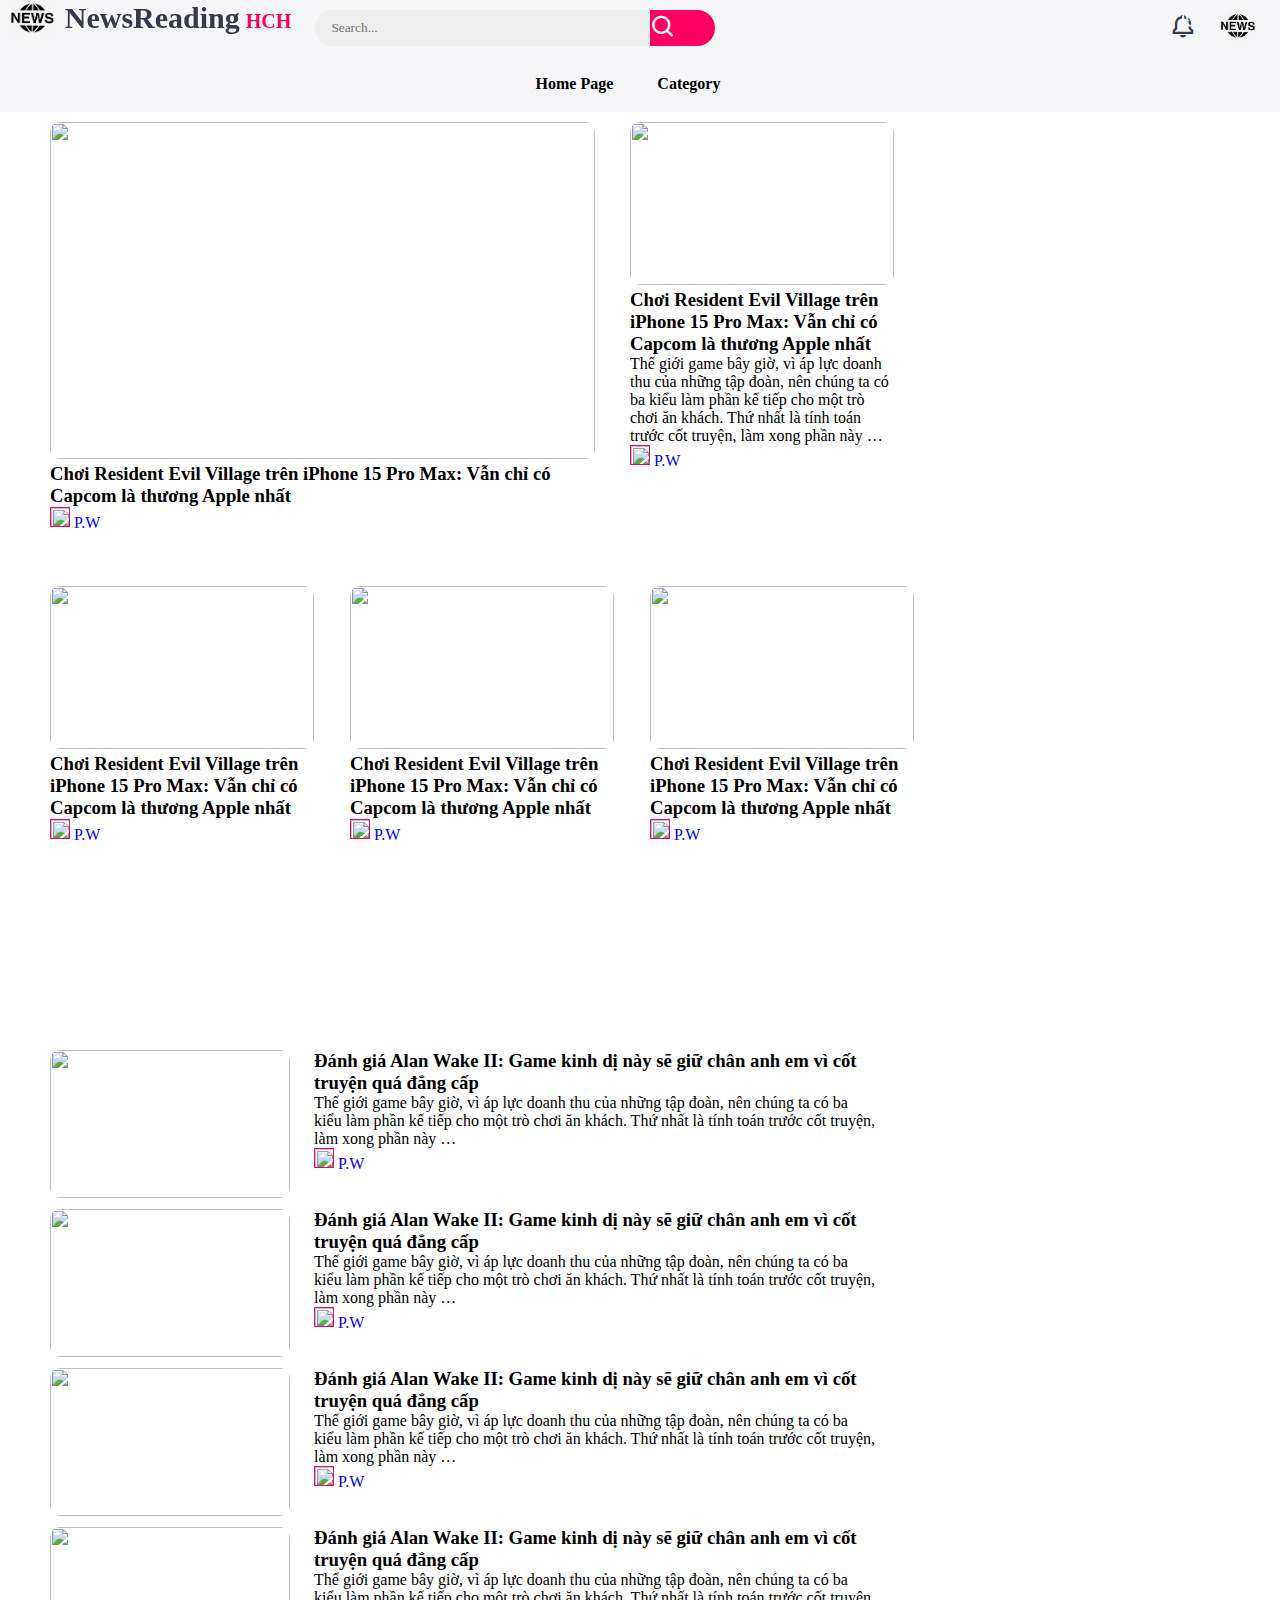
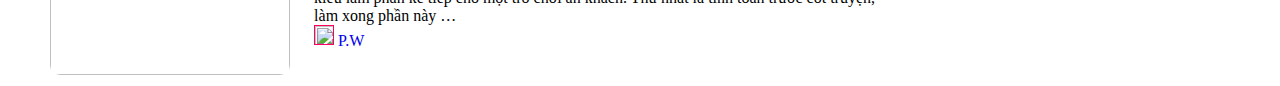
==== index.html @ ac4bc6fb "them 3 phan giao dien chinh" ====
<!DOCTYPE html>
<html lang="en">

<head>
    <meta charset="UTF-8">
    <meta name="viewport" content="width=device-width, initial-scale=1.0">
    <link href='https://unpkg.com/boxicons@2.1.4/css/boxicons.min.css' rel='stylesheet'>
    <link rel="stylesheet" href="style.css">
    <title>New Reading</title>
</head>

<body>
    <!--START _ HEADER-HEADER-HEADER-HEADER-HEADER -->
    <div class="header">
        <!-- Navbar -->
        <nav>
                <a href="#" class="logo">
                    <img src="images/logo.png">
                    <div class="logo-name"><span>NewsReading</span> <span class="hch">HCH</span></div>
                </a>  
            <form action="#">
                <div class="form-input">
                    <input type="search" placeholder="Search...">
                    <button class="search-btn" type="submit"><i class='bx bx-search'></i></button>
                </div>
            </form>
            <input type="checkbox" id="theme-toggle" hidden>
            <label for="theme-toggle" class="theme-toggle"></label>
            <a href="#" class="notif">
                <i class='bx bx-bell'></i>
                <span class="count">1121212</span>
            </a>
            <a href="#" class="profile">
                <img src="images/logo.png" class="user_pic" onclick="toggleMenu()">
            </a>
            <div class="sub_menu_wrap" id="subMenu">
                <div class="sub_menu">
                    <div class="user_info">
                        <!-- <img src="#"> them hinh anh  -->
                        <h2>Name User </h2>
                    </div>
                    <hr>
                       <!-- cac muc duoi menu -->
                    <a href="" class="sub_menu_link">
                        <p>Sign In</p>
                        <span>></span>
                    </a>
                    <a href="" class="sub_menu_link">
                        <p>Sign Up </p>
                        <span>></span>
                    </a>
                </div>
            </div>
        </nav>
        <!-- End of Navbar -->
    </div>
 <!--END _ HEADER-HEADER-HEADER-HEADER-HEADER -->

<!-- START PHAN CAC NUT DUOI HEADER  -->

<div class="menu_container">
    <nav>
        <ul>
            <li><a href="#">Home Page </a></li>
            <li><a href="#">Category </a></li>
        </ul>
    </nav>
</div>
<!-- END PHAN CAC NUT DUOI HEADER  -->

<!-- START 2 bai bao dau tien xep ngang nhau -->
<div class="fist_container">
    
    <div class="news_1">
        <div class="top"><img src="https://photo2.tinhte.vn/data/attachment-files/2023/10/8168933_cover-re.jpg" alt=""></div>
        <div class="bottom">
            <h3>Chơi Resident Evil Village trên iPhone 15 Pro Max: Vẫn chỉ có Capcom là thương Apple nhất</h3>
             <a target="_blank" href="https://tinhte.vn/profile/pw.2452461/" rel="noreferrer" class="jsx-1509373995">
                <img src="https://photo2.tinhte.vn/data/avatars/m/2452/2452461.jpg?1653405194" >
                <span class="jsx-3594291015 author">P.W</span>
             </a>
        </div>
    </div>

    <div class="news_2">
        <div class="top_2"><img src="https://photo2.tinhte.vn/data/attachment-files/2023/10/8168452_cover-tensor-g3-snapdragon-8-gen-3.jpg" alt=""></div>
        <div class="bottom_2">
            <h3>Chơi Resident Evil Village trên iPhone 15 Pro Max: Vẫn chỉ có Capcom là thương Apple nhất</h3>
            <p>Thế giới game bây giờ, vì áp lực doanh thu của những tập đoàn, nên chúng ta có ba kiểu làm phần kế tiếp cho một trò chơi ăn khách. Thứ nhất là tính toán trước cốt truyện, làm xong phần này …</p>
            <a target="_blank" href="https://tinhte.vn/profile/pw.2452461/" rel="noreferrer" class="jsx-1509373995">
                <img src="https://photo2.tinhte.vn/data/avatars/m/2452/2452461.jpg?1653405194" >
                <span class="jsx-3594291015 author">P.W</span>
             </a>
        </div>
    </div>


    
    
   
</div>



<!-- END 2 bai bao dau tien xep ngang nhau  -->

<!-- START 3 bai bao TIEP THEO xep ngang nhau  -->

<div class="second_container">

    
    <div class="second_1">
        <div class="top_second"><img src="https://photo2.tinhte.vn/data/attachment-files/2023/10/8168933_cover-re.jpg" alt=""></div>
        <div class="bottom_second">
            <h3>Chơi Resident Evil Village trên iPhone 15 Pro Max: Vẫn chỉ có Capcom là thương Apple nhất</h3>
             <a target="_blank" href="https://tinhte.vn/profile/pw.2452461/" rel="noreferrer" class="jsx-1509373995">
                <img src="https://photo2.tinhte.vn/data/avatars/m/2452/2452461.jpg?1653405194" >
                <span class="jsx-3594291015 author">P.W</span>
             </a>
        </div>
    </div>


    <div class="second_1">
        <div class="top_second"><img src="https://photo2.tinhte.vn/data/attachment-files/2023/10/8168933_cover-re.jpg" alt=""></div>
        <div class="bottom_second">
            <h3>Chơi Resident Evil Village trên iPhone 15 Pro Max: Vẫn chỉ có Capcom là thương Apple nhất</h3>
             <a target="_blank" href="https://tinhte.vn/profile/pw.2452461/" rel="noreferrer" class="jsx-1509373995">
                <img src="https://photo2.tinhte.vn/data/avatars/m/2452/2452461.jpg?1653405194" >
                <span class="jsx-3594291015 author">P.W</span>
             </a>
        </div>
    </div>



    <div class="second_1">
        <div class="top_second"><img src="https://photo2.tinhte.vn/data/attachment-files/2023/10/8168933_cover-re.jpg" alt=""></div>
        <div class="bottom_second">
            <h3>Chơi Resident Evil Village trên iPhone 15 Pro Max: Vẫn chỉ có Capcom là thương Apple nhất</h3>
             <a target="_blank" href="https://tinhte.vn/profile/pw.2452461/" rel="noreferrer" class="jsx-1509373995">
                <img src="https://photo2.tinhte.vn/data/avatars/m/2452/2452461.jpg?1653405194" >
                <span class="jsx-3594291015 author">P.W</span>
             </a>
        </div>
    </div>



</div>

<!-- END 3 bai bao TIEP THEO xep ngang nhau  -->


<!-- START NEWS_LIST -->
<div class="list_container">
<div class="news_list">
    <div class="left"><img src="https://photo2.tinhte.vn/data/attachment-files/2023/10/8168401_vlcsnap-2023-10-30-13h43m04s600.jpg" alt=""></div>
    <div class="right">
        <h3>Đánh giá Alan Wake II: Game kinh dị này sẽ giữ chân anh em vì cốt truyện quá đẳng cấp</h3>
        <p>Thế giới game bây giờ, vì áp lực doanh thu của những tập đoàn, nên chúng ta có ba kiểu làm phần kế tiếp cho một trò chơi ăn khách. Thứ nhất là tính toán trước cốt truyện, làm xong phần này …</p>
         <a target="_blank" href="https://tinhte.vn/profile/pw.2452461/" rel="noreferrer" class="jsx-1509373995">
            <img src="https://photo2.tinhte.vn/data/avatars/m/2452/2452461.jpg?1653405194" >
            <span class="jsx-3594291015 author">P.W</span>
         </a>
    </div>
</div>

<div class="news_list">
    <div class="left"><img src="https://photo2.tinhte.vn/data/attachment-files/2023/10/8168401_vlcsnap-2023-10-30-13h43m04s600.jpg" alt=""></div>
    <div class="right">
        <h3>Đánh giá Alan Wake II: Game kinh dị này sẽ giữ chân anh em vì cốt truyện quá đẳng cấp</h3>
        <p>Thế giới game bây giờ, vì áp lực doanh thu của những tập đoàn, nên chúng ta có ba kiểu làm phần kế tiếp cho một trò chơi ăn khách. Thứ nhất là tính toán trước cốt truyện, làm xong phần này …</p>
         <a target="_blank" href="https://tinhte.vn/profile/pw.2452461/" rel="noreferrer" class="jsx-1509373995">
            <img src="https://photo2.tinhte.vn/data/avatars/m/2452/2452461.jpg?1653405194" >
            <span class="jsx-3594291015 author">P.W</span>
         </a>
    </div>
</div>

<div class="news_list">
    <div class="left"><img src="https://photo2.tinhte.vn/data/attachment-files/2023/10/8168401_vlcsnap-2023-10-30-13h43m04s600.jpg" alt=""></div>
    <div class="right">
        <h3>Đánh giá Alan Wake II: Game kinh dị này sẽ giữ chân anh em vì cốt truyện quá đẳng cấp</h3>
        <p>Thế giới game bây giờ, vì áp lực doanh thu của những tập đoàn, nên chúng ta có ba kiểu làm phần kế tiếp cho một trò chơi ăn khách. Thứ nhất là tính toán trước cốt truyện, làm xong phần này …</p>
         <a target="_blank" href="https://tinhte.vn/profile/pw.2452461/" rel="noreferrer" class="jsx-1509373995">
            <img src="https://photo2.tinhte.vn/data/avatars/m/2452/2452461.jpg?1653405194" >
            <span class="jsx-3594291015 author">P.W</span>
         </a>
    </div>
</div>

<div class="news_list">
    <div class="left"><img src="https://photo2.tinhte.vn/data/attachment-files/2023/10/8168401_vlcsnap-2023-10-30-13h43m04s600.jpg" alt=""></div>
    <div class="right">
        <h3>Đánh giá Alan Wake II: Game kinh dị này sẽ giữ chân anh em vì cốt truyện quá đẳng cấp</h3>
        <p>Thế giới game bây giờ, vì áp lực doanh thu của những tập đoàn, nên chúng ta có ba kiểu làm phần kế tiếp cho một trò chơi ăn khách. Thứ nhất là tính toán trước cốt truyện, làm xong phần này …</p>
         <a target="_blank" href="https://tinhte.vn/profile/pw.2452461/" rel="noreferrer" class="jsx-1509373995">
            <img src="https://photo2.tinhte.vn/data/avatars/m/2452/2452461.jpg?1653405194" >
            <span class="jsx-3594291015 author">P.W</span>
         </a>
    </div>
</div>
</div>

<!-- END NEWS_LIST -->




<script src="index.js"></script>
<!-- Start JS cho hieu ung so xuong thanh men nu user -->
    <script>
        let subMenu=document.getElementById("subMenu");
        function toggleMenu()
        {
            subMenu.classList.toggle("open_menu");
        }
    </script>
<!-- END JS cho hieu ung so xuong thanh men nu user -->
</body>

</html>
---- style.css ----
@import url('https://fonts.googleapis.com/css2?family=Poppins:wght@300;400;500;600;700;800&display=swap');

:root {
    --light: #f6f6f9;
    --primary: #1976D2;
    --light-primary: #CFE8FF;
    --grey: #eee;
    --dark-grey: #AAAAAA;
    --dark: #363949;
    
	--light-danger: #FECDD3;
    --warning: #FBC02D;
    --light-warning: #FFF2C6;
    --success: #388E3C;
    --light-success: #BBF7D0;
    /* ............. */
    --color-primary: #6C9BCF;
    --pink: #FF99CC;
    --color-danger: #FF0060;
    --color-success: #1B9C85;
    --color-warning: #F7D060;
    --color-white: #fff;
    --color-info-dark: #7d8da1;
    --color-dark: #363949;
    --color-light: rgba(132, 139, 200, 0.18);
    --color-dark-variant: #677483;
    --color-background: #f6f6f9;

    --card-border-radius: 2rem;
    --border-radius-1: 0.4rem;
    --border-radius-2: 1.2rem;

    --card-padding: 1.8rem;
    --padding-1: 1.2rem;

    --box-shadow: 0 2rem 3rem var(--color-light);
    --green: #54B192;
    /* Moi khi nguoi dung re chuot qua elemetn se nhat di */
    --green-l:#A4CEC0;
    --gray: #3F3D56;
    --Green: #009900;
    --Red: #FF0000;
    --orange: #fa5652;
    --light-pink: #fff9f9;
    --shadow: 0 20px 60px 0 rgba(167, 56, 80, 0.2);
    --linear-gradient: (45deg, #f06, #h3cf, #f06);
    --smooth: all .3s ease-in;
}

*{
    margin: 0;
    padding: 0;
    box-sizing: border-box;
    font-family: "Roboto",serif;
}

.bx{
    font-size: 1.7rem;
}

a{
    text-decoration: none;
}

li{
    list-style: none;
}

html{
    overflow-x: hidden;
}

/* start style cac phan tu tren thanh header mau ten cua page */

.header .logo{ /* bao gom : lo go; ten page */
    font-size: 24px;
    font-weight: 700;
    height: 56px;
    display: flex;
    align-items: center;
    color: var(--primary);
    z-index: 500;
    padding-bottom: 20px;
    box-sizing: header-box;
    margin-left: 10px; 
}

.header .logo img{
    width: 2.8rem;
    height: 2.8rem;
    margin-right: 10px;  
}

.header .logo .logo-name span.hch{
    color: var(--color-danger);
    font-size: 20px;
}
.header .logo .logo-name span{
    
    color: var(--dark);
    font-size: 30px;
}

.header .logo .bx{
    min-width: 60px;
    display: flex;
    justify-header: center;
    font-size: 2.2rem;
}


/* start header kich thuoc vung header*/
.header nav{
    height: 56px;
    background: var(--light);
    padding: 0 24px 0 0;
    display: flex;
    align-items: center;
    grid-gap: 24px;
    position: sticky;
    top: 0;
    left: 0;
    z-index: 1000;
}

.header nav::before{
    header: "";
    position: absolute;
    width: 40px;
    height: 40px;
    bottom: -40px;
    left: 0;
    border-radius: 50%;
    box-shadow: -20px -20px 0 var(--light);
}

.header nav a{
    color: var(--dark);
}

.header nav .bx.bx-menu{
    cursor: pointer;
    color: var(--dark);
}

.header nav form{
    max-width: 400px;
    width: 100%;
    margin-right: auto;
}

.header nav form .form-input{
    display: flex;
    align-items: center;
    height: 36px;
}

.header nav form .form-input input{
    flex-grow: 1;
    padding: 0 16px;
    height: 100%;
    border: none;
    background: var(--grey);
    border-radius: 36px 0 0 36px;
    outline: none;
    width: 100%;
    color: var(--dark);
}

.header nav form .form-input button{
    width: 80px;
    height: 100%;
    display: flex;
    justify-header: center;
    align-items: center;
    background: var(--color-danger);
    color: var(--light);
    font-size: 18px;
    border: none;
    outline: none;
    border-radius: 0 36px 36px 0;
    cursor: pointer;
}

.header nav .notif{
    font-size: 20px;
    position: relative;
}

.header nav .notif .count{
    position: absolute;
    top: -6px;
    right: -6px;
    width: 20px;
    height: 20px;
    background: var(--danger);
    border-radius: 50%;
    color: var(--light);
    border: 2px solid var(--light);
    font-weight: 700;
    font-size: 12px;
    display: flex;
    align-items: center;
    justify-header: center;
}

.header nav .profile img{
    width: 36px;
    height: 36px;
    object-fit: cover;
    border-radius: 50%;
}
 /* phan menu so xuong tu user */
.sub_menu_wrap{
  position: absolute;
  top: 100%;  
  right: 1%;
  width: 320px;
  max-height: 0px;
  overflow: hidden;
  transition: max-height 0.5s;
  z-index: 1;
  width: 200px;
  
}
/* mo menu  */
.sub_menu_wrap.open_menu{
    max-height: 400px;
}
/* day la o mo xuong tu user */
.sub_menu{
    background: var(--dark);
    padding: 25px; /*khoang cach le hai ben so voi cai canh bang*/
    margin: 5px;
   
}
.user_info{
    display: flex;
    align-items: center;
    color: #eceaff;

}
.user_info h3 {
    font-weight: 500;
}

.sub_menu hr {
    border: 0;
    height: 1px;
    width: 100%;
    background: #ccc;
    margin: 15px 0 10px;
}
.sub_menu_link{
    display: flex;
    align-items: center;
    text-decoration: none;
    color: #525252;
    margin: 12px 0;
}
/* mau chu trong o menu so xuong */
.sub_menu_link p{
    width: 100%;
    color: #eceaff;
}
/* day la cai dau > */
.sub_menu_link span{
    font-size: 22px;
    color: #eceaff;
}
.sub_menu_link:hover span{
    transform: translateX(5px);
}
.sub_menu_link:hover p {
font-weight: 600;
}



/* <!-- START PHAN CAC NUT DUOI HEADER  --> */
 /* nav la cai ben trong cai class menucontaine */
.menu_container{
    width: 100%;
    min-height: 1vh; 
    background: #eceaff;
    color: #525252;
    z-index: -1;


}

.menu_container nav{

    height: 56px;
    background: var(--light);
    padding: 0 24px 0 0;
    display: flex;
    align-items: center;
    grid-gap: 24px;
    position: sticky;
    top: 0;
    left: 0;
    
}

.menu_container nav::before{
    header: "";
    position: absolute;
    width: 40px;
    height: 40px;
    bottom: -40px;
    left: 0;
    border-radius: 50%;
    box-shadow: -20px -20px 0 var(--light);
}

.menu_container nav ul{
    width: 100%;
    text-align: center;
    
}
.menu_container nav ul li {
    display: inline-block;
    list-style: none;
    margin: 10px 20px;   
}

.menu_container ul li a {   /* style chu menu */
    font-weight: bold;
    color: black;
    text-decoration: none;
    position: relative;
    transition: color 0.3s; /* Add a smooth color transition on hover */
    
}
/* ..................start hieu ung hover chuot cua cac menu .................. */


.menu_container ul li a::before {
    content: ''; /* Create an empty content box */
    position: absolute;
    width: 100%;
    height: 2.8px; /* Set the initial height of the line */
    bottom: 0;
    left: 0;
    background-color: var(--Red); /* Set the color of the line */
    transform: scaleX(0); /* Initially, the line has zero width */
    transform-origin: 0 100%; /* Set the transform origin to the left */
    transition: transform 0.3s; /* Add a smooth width transition on hover */
}

.menu_container ul li a:hover::before {
    transform: scaleX(1); /* Increase the line width to 100% on hover */
}
/* ..................end hieu ung hover chuot cua cac menu .................. */



/* <!-- END PHAN CAC NUT DUOI HEADER  --> */


/* <!-- <!-- START 2 bai bao dau tien xep ngang nhau --> --> */


.fist_container{
    display: grid;
    grid-template-columns: 580px 300px;
    max-width: 1200px;
    width: 100%;
    margin: 0 auto;
    padding: 0 10px;
    margin-top: 10px;
}
.news_1{
    width: 545px;
    height: 464px;
}
.top{
    width: 545px;
    margin-right: 15px;
}
.bottom{
    width: 545px;
    height: 86px;
}
.news_1 .top img {
    width: 545px;
    height: 337px;
    border-radius: 10px;

}
.news_1 .bottom img{
    width:20px;
    height:20px;
    border:1px solid var(--color-danger);


}
/* bai bao thu 2  */

.news_2{
    width: 264px;
    height: 464px;
}
.top_2{
    width: 264px;
    margin-right: 15px;
}
.bottom_2{
    width: 264px;
    height: 268px;
}
.news_2 .top_2 img {
    width: 264px;
    height: 163px;
    border-radius: 10px;

}
.news_2 .bottom_2 img{
    width:20px;
    height:20px;
    border:1px solid var(--color-danger);


}


/* <!-- <!-- end 2 bai bao dau tien xep ngang nhau --> --> */


/* <!-- START 3 bai bao TIEP THEO xep ngang nhau  --> */
.second_container{
    display: grid;
    grid-template-columns: 300px 300px 300px;
    max-width: 1200px;
    width: 100%;
    margin: 0 auto;
    padding: 0 10px;
}
/* bai bao thu 1  */
.second_1{
    width: 264px;
    height: 464px;
}
.top_second{
    width: 264px;
    margin-right: 15px;
}
.bottom_second{
    width: 264px;
    height: 268px;
}
.second_1 .top_second img {
    width: 264px;
    height: 163px;
    border-radius: 10px;

}
.second_1 .bottom_second img{
    width:20px;
    height:20px;
    border:1px solid var(--color-danger);


}

/* <!-- END 3 bai bao TIEP THEO xep ngang nhau  --> */

/* <!-- START STYLE  NEWS_LIST --> */
.list_container{
    max-width: 1200px;
    width: 100%;
    margin: 0 auto;
    padding: 0 10px;
}
.news_list{
    display: flex; /*chia doi trai phai cot hinh mot ben chu mot ben */
    width: 826px;
    height: 158px;
    margin-bottom: 1px;
}
.left{
    width: 250px;
    margin-right: 15px;

}
.right{
    width: 564px;
    height: 133px;
}
.news_list .left img {
    width: 240px;
    height: 148px;
    border-radius: 10px;
}
.news_list .right img{
    width:20px;
    height:20px;
    border:1px solid var(--color-danger);
}
/* <!-- END STYLE NEWS_LIST --> */
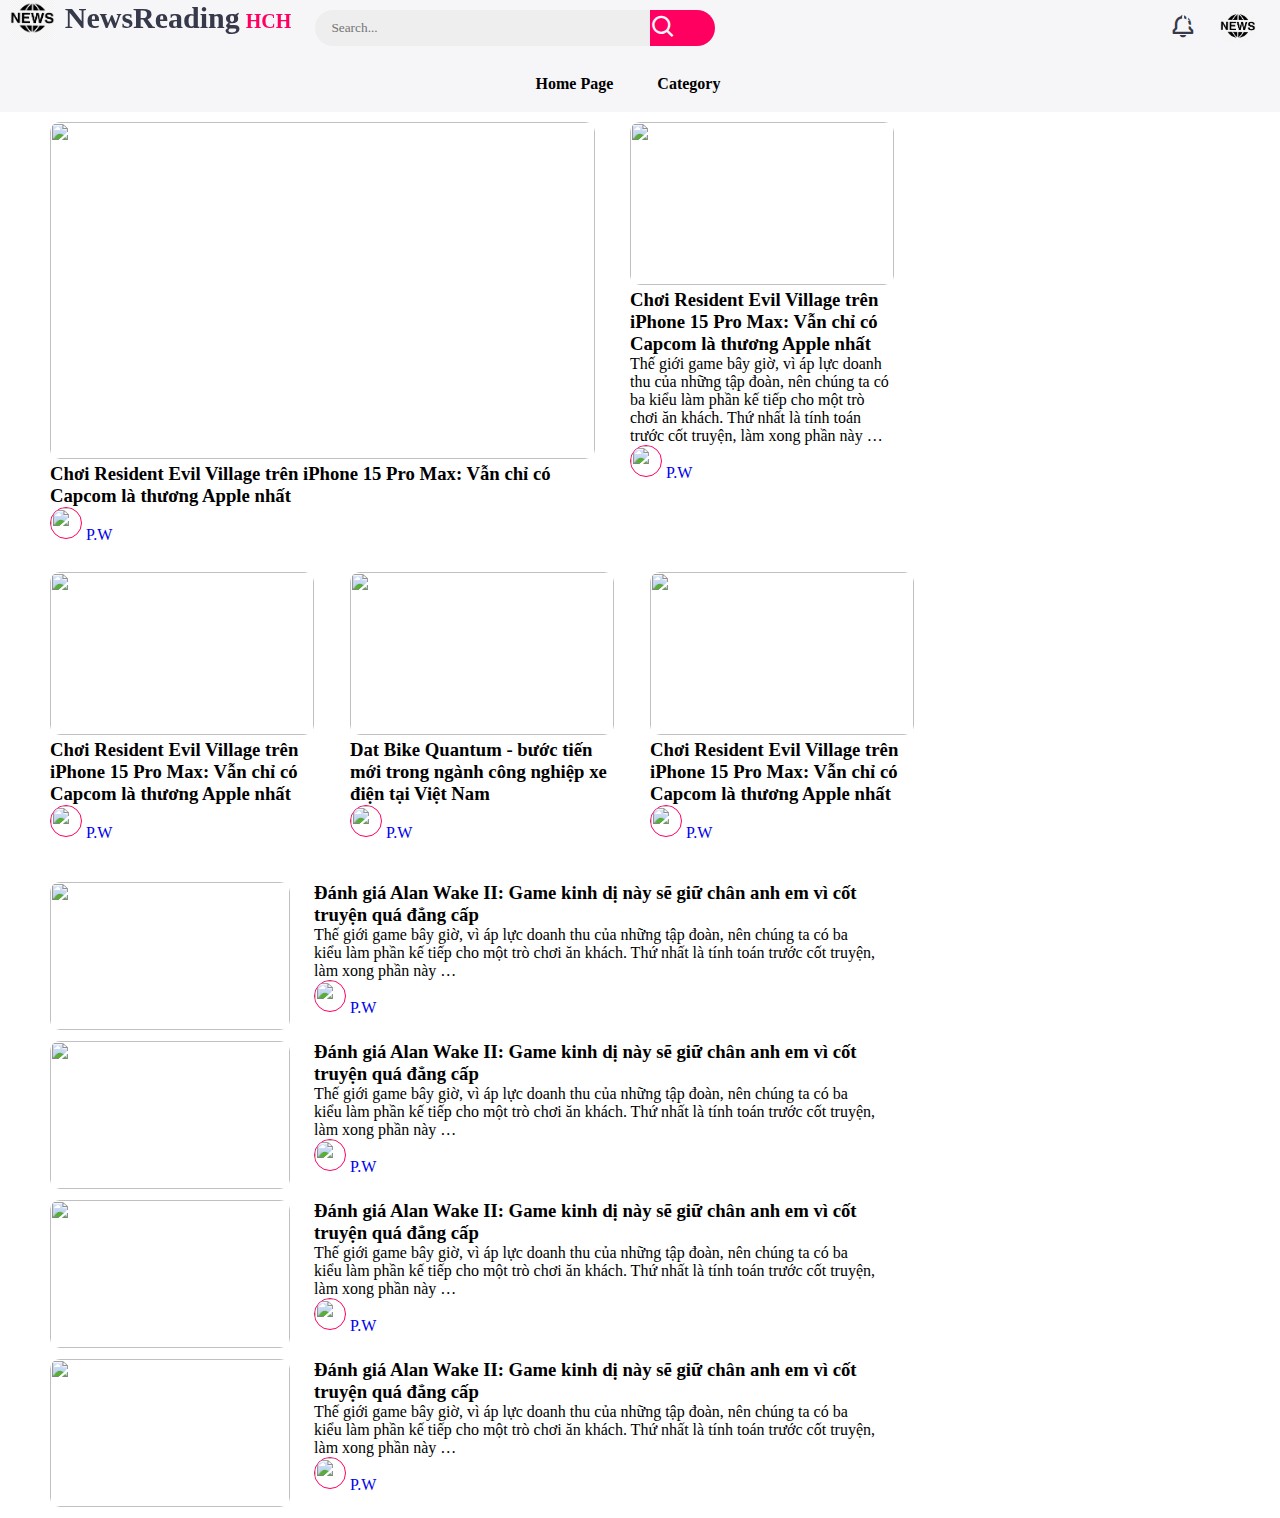
==== commit 55445bd1: "update style css cho cac bai bao" ====
--- a/index.html
+++ b/index.html
@@ -28,7 +28,7 @@
             <label for="theme-toggle" class="theme-toggle"></label>
             <a href="#" class="notif">
                 <i class='bx bx-bell'></i>
-                <span class="count">1121212</span>
+                <span class="count">1</span>
             </a>
             <a href="#" class="profile">
                 <img src="images/logo.png" class="user_pic" onclick="toggleMenu()">
@@ -122,9 +122,9 @@
 
 
     <div class="second_1">
-        <div class="top_second"><img src="https://photo2.tinhte.vn/data/attachment-files/2023/10/8168933_cover-re.jpg" alt=""></div>
+        <div class="top_second"><img src="https://photo2.tinhte.vn/data/attachment-files/2023/10/8164810_Cover-dat-bike.jpg" alt=""></div>
         <div class="bottom_second">
-            <h3>Chơi Resident Evil Village trên iPhone 15 Pro Max: Vẫn chỉ có Capcom là thương Apple nhất</h3>
+            <h3>Dat Bike Quantum - bước tiến mới trong ngành công nghiệp xe điện tại Việt Nam</h3>
              <a target="_blank" href="https://tinhte.vn/profile/pw.2452461/" rel="noreferrer" class="jsx-1509373995">
                 <img src="https://photo2.tinhte.vn/data/avatars/m/2452/2452461.jpg?1653405194" >
                 <span class="jsx-3594291015 author">P.W</span>
@@ -144,13 +144,9 @@
              </a>
         </div>
     </div>
-
-
-
 </div>
 
 <!-- END 3 bai bao TIEP THEO xep ngang nhau  -->
-
 
 <!-- START NEWS_LIST -->
 <div class="list_container">
@@ -216,6 +212,17 @@
         {
             subMenu.classList.toggle("open_menu");
         }
+        // Thêm sự kiện click cho toàn bộ tài liệu (document)
+    document.addEventListener("click", function(event) {
+        if (!subMenu.contains(event.target) && event.target !== document.querySelector(".user_pic")) 
+        {
+            // Kiểm tra nếu người dùng click ra ngoài menu hoặc không phải là phần tử ".user_pic"
+            subMenu.classList.remove("open_menu"); // Đóng menu
+        } });
+        
+
+
+
     </script>
 <!-- END JS cho hieu ung so xuong thanh men nu user -->
 </body>
--- a/style.css
+++ b/style.css
@@ -353,19 +353,15 @@
     transform: scaleX(1); /* Increase the line width to 100% on hover */
 }
 /* ..................end hieu ung hover chuot cua cac menu .................. */
-
-
-
 /* <!-- END PHAN CAC NUT DUOI HEADER  --> */
 
 
 /* <!-- <!-- START 2 bai bao dau tien xep ngang nhau --> --> */
-
-
 .fist_container{
     display: grid;
     grid-template-columns: 580px 300px;
     max-width: 1200px;
+    max-height: 450px;
     width: 100%;
     margin: 0 auto;
     padding: 0 10px;
@@ -382,6 +378,11 @@
 .bottom{
     width: 545px;
     height: 86px;
+}
+.bottom h3:hover {
+    /* Kiểu dáng khi hover */
+    color: #ff0000; /* Màu văn bản khi hover */
+    cursor: pointer;
 }
 .news_1 .top img {
     width: 545px;
@@ -390,11 +391,10 @@
 
 }
 .news_1 .bottom img{
-    width:20px;
-    height:20px;
+    width:32px;
+    height:32px;
     border:1px solid var(--color-danger);
-
-
+    border-radius: 100%;
 }
 /* bai bao thu 2  */
 
@@ -410,6 +410,13 @@
     width: 264px;
     height: 268px;
 }
+.bottom_2 h3:hover {
+    /* Kiểu dáng khi hover */
+    color: #ff0000; /* Màu văn bản khi hover */
+    cursor: pointer;
+ 
+}
+
 .news_2 .top_2 img {
     width: 264px;
     height: 163px;
@@ -417,14 +424,11 @@
 
 }
 .news_2 .bottom_2 img{
-    width:20px;
-    height:20px;
-    border:1px solid var(--color-danger);
-
-
-}
-
-
+    width: 32px;
+    height: 32px;
+    border-radius: 100%;
+    border:0.4px solid var(--color-danger);
+}
 /* <!-- <!-- end 2 bai bao dau tien xep ngang nhau --> --> */
 
 
@@ -433,6 +437,7 @@
     display: grid;
     grid-template-columns: 300px 300px 300px;
     max-width: 1200px;
+    max-height: 310px;
     width: 100%;
     margin: 0 auto;
     padding: 0 10px;
@@ -450,6 +455,12 @@
     width: 264px;
     height: 268px;
 }
+.bottom_second h3:hover {
+    /* Kiểu dáng khi hover */
+    color: #ff0000; /* Màu văn bản khi hover */
+    cursor: pointer;
+ 
+}
 .second_1 .top_second img {
     width: 264px;
     height: 163px;
@@ -457,11 +468,10 @@
 
 }
 .second_1 .bottom_second img{
-    width:20px;
-    height:20px;
-    border:1px solid var(--color-danger);
-
-
+    width: 32px;
+    height: 32px;
+    border-radius: 100%;
+    border:0.4px solid var(--color-danger);
 }
 
 /* <!-- END 3 bai bao TIEP THEO xep ngang nhau  --> */
@@ -488,14 +498,22 @@
     width: 564px;
     height: 133px;
 }
+
+.right h3:hover {
+    /* Kiểu dáng khi hover */
+    color: #ff0000; /* Màu văn bản khi hover */
+    cursor: pointer;
+ 
+}
 .news_list .left img {
     width: 240px;
     height: 148px;
     border-radius: 10px;
 }
 .news_list .right img{
-    width:20px;
-    height:20px;
-    border:1px solid var(--color-danger);
+    width: 32px;
+    height: 32px;
+    border-radius: 100%;
+    border:0.4px solid var(--color-danger);
 }
 /* <!-- END STYLE NEWS_LIST --> */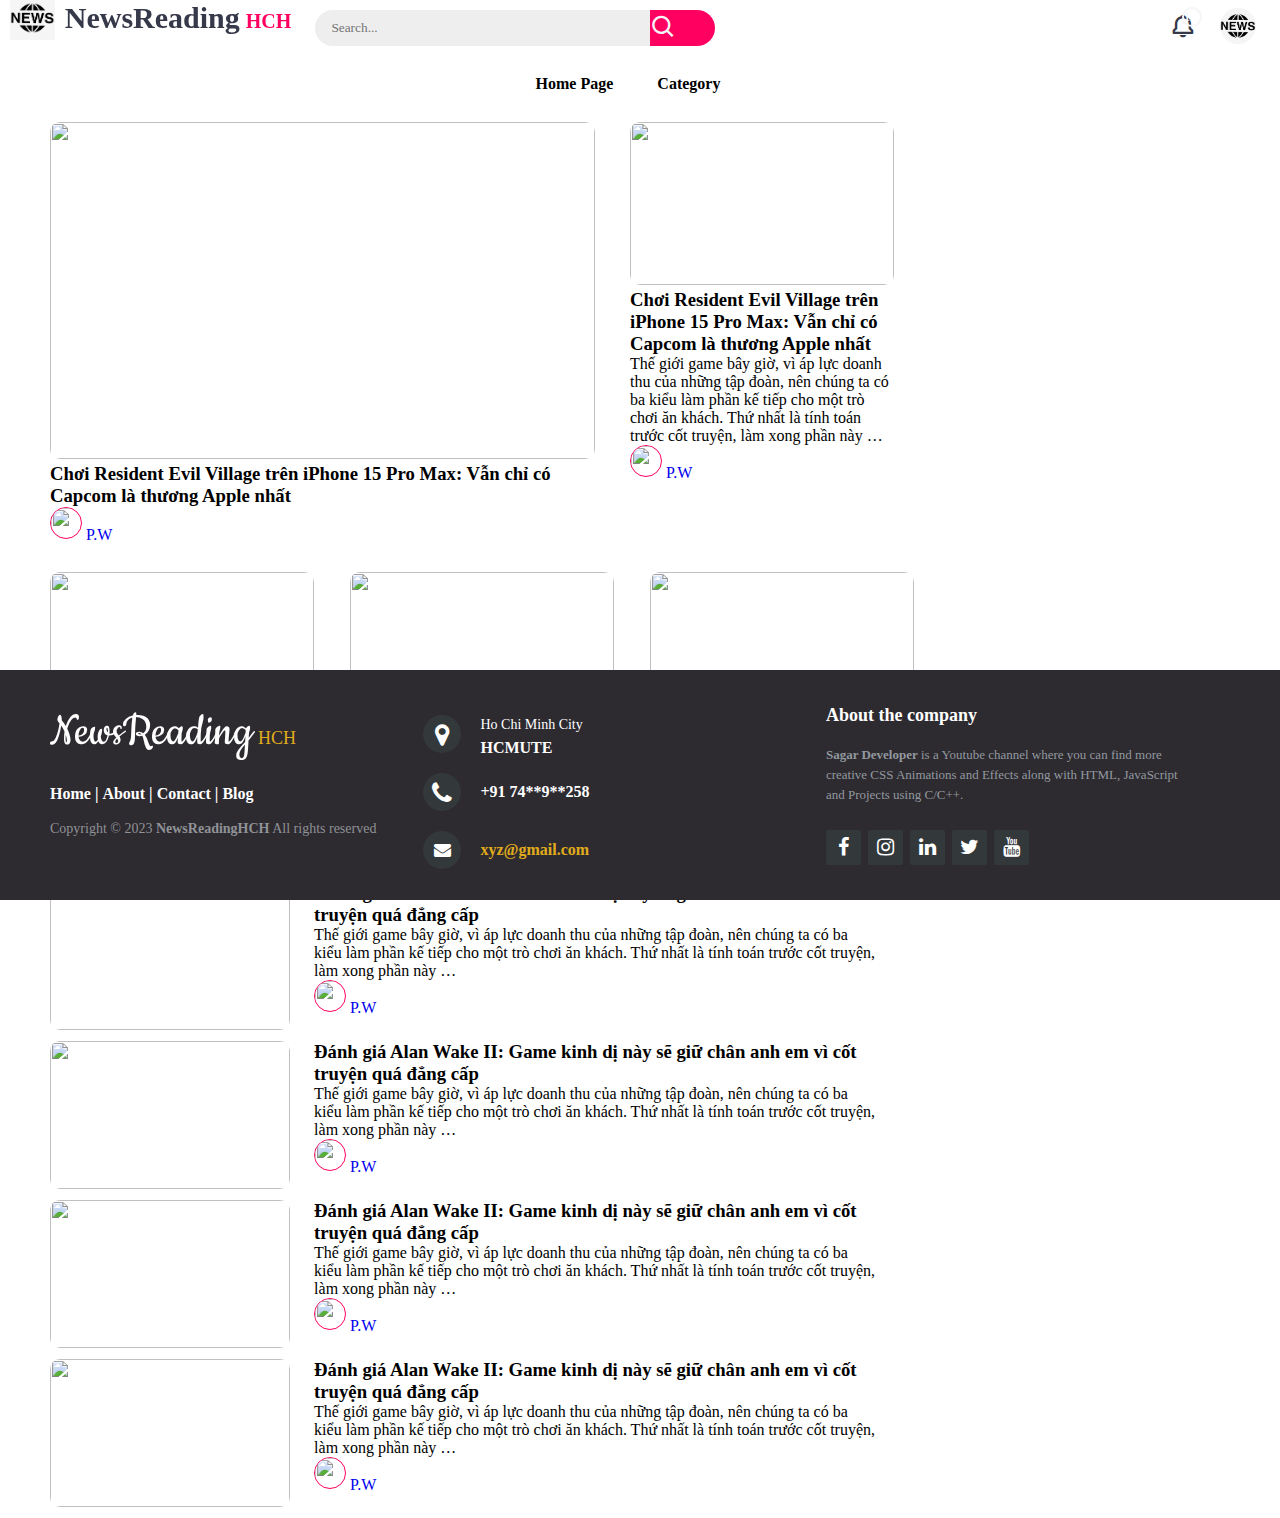
==== commit e22935b9: "upadte" ====
--- a/index.html
+++ b/index.html
@@ -7,6 +7,9 @@
     <link href='https://unpkg.com/boxicons@2.1.4/css/boxicons.min.css' rel='stylesheet'>
     <link rel="stylesheet" href="style.css">
     <title>New Reading</title>
+<!-- ............................................. -->
+<link rel="stylesheet" href="http://maxcdn.bootstrapcdn.com/font-awesome/4.2.0/css/font-awesome.min.css">
+    <link href="http://fonts.googleapis.com/css?family=Cookie" rel="stylesheet" type="text/css">
 </head>
 
 <body>
@@ -204,6 +207,68 @@
 
 
 
+
+ <!-- START FOOTER -->
+
+<footer class="footer-distributed">
+    <div class="footer-left">
+        
+        <h3>NewsReading<span>HCH</span></h3>
+
+        <p class="footer-links">
+            <a href="#">Home</a>
+            |
+            <a href="#">About</a>
+            |
+            <a href="#">Contact</a>
+            |
+            <a href="#">Blog</a>
+        </p>
+        <p class="footer-company-name">Copyright © 2023 <strong>NewsReadingHCH</strong> All rights reserved</p>
+    </div>
+    <div class="footer-center">
+        <div>
+            <i class="fa fa-map-marker"></i>
+            <p><span>Ho Chi Minh City</span>
+                HCMUTE</p>
+        </div>
+
+        <div>
+            <i class="fa fa-phone"></i>
+            <p>+91 74**9**258</p>
+        </div>
+        <div>
+            <i class="fa fa-envelope"></i>
+            <p><a href="mailto:sagar00001.co@gmail.com">xyz@gmail.com</a></p>
+        </div>
+    </div>
+    <div class="footer-right">
+        <p class="footer-company-about">
+            <span>About the company</span>
+            <strong>Sagar Developer</strong> is a Youtube channel where you can find more creative CSS Animations
+            and
+            Effects along with
+            HTML, JavaScript and Projects using C/C++.
+        </p>
+        <div class="footer-icons">
+            <a href="#"><i class="fa fa-facebook"></i></a>
+            <a href="#"><i class="fa fa-instagram"></i></a>
+            <a href="#"><i class="fa fa-linkedin"></i></a>
+            <a href="#"><i class="fa fa-twitter"></i></a>
+            <a href="#"><i class="fa fa-youtube"></i></a>
+        </div>
+    </div>
+</footer>
+ 
+ <!-- END FOOTER -->
+
+
+
+
+
+
+
+
 <script src="index.js"></script>
 <!-- Start JS cho hieu ung so xuong thanh men nu user -->
     <script>
--- a/style.css
+++ b/style.css
@@ -112,7 +112,7 @@
 /* start header kich thuoc vung header*/
 .header nav{
     height: 56px;
-    background: var(--light);
+    background: #ffffff;
     padding: 0 24px 0 0;
     display: flex;
     align-items: center;
@@ -229,7 +229,7 @@
 }
 /* day la o mo xuong tu user */
 .sub_menu{
-    background: var(--dark);
+    background: var(--light);
     padding: 25px; /*khoang cach le hai ben so voi cai canh bang*/
     margin: 5px;
    
@@ -237,9 +237,12 @@
 .user_info{
     display: flex;
     align-items: center;
-    color: #eceaff;
-
-}
+    color:var(--color-dark);
+}
+.user_info h2 {
+    color:var(--color-dark);
+}
+
 .user_info h3 {
     font-weight: 500;
 }
@@ -248,7 +251,7 @@
     border: 0;
     height: 1px;
     width: 100%;
-    background: #ccc;
+    background:var(--color-dark);
     margin: 15px 0 10px;
 }
 .sub_menu_link{
@@ -261,12 +264,12 @@
 /* mau chu trong o menu so xuong */
 .sub_menu_link p{
     width: 100%;
-    color: #eceaff;
+    color:var(--color-dark);
 }
 /* day la cai dau > */
 .sub_menu_link span{
     font-size: 22px;
-    color: #eceaff;
+    color:var(--color-dark);
 }
 .sub_menu_link:hover span{
     transform: translateX(5px);
@@ -288,14 +291,12 @@
 
 
 }
-
 .menu_container nav{
-
     height: 56px;
-    background: var(--light);
+    background: #ffffff;
     padding: 0 24px 0 0;
     display: flex;
-    align-items: center;
+    align-items:center;
     grid-gap: 24px;
     position: sticky;
     top: 0;
@@ -516,4 +517,242 @@
     border-radius: 100%;
     border:0.4px solid var(--color-danger);
 }
-/* <!-- END STYLE NEWS_LIST --> */+/* <!-- END STYLE NEWS_LIST --> */
+
+
+/* <!-- START FOOTER --> */
+/* The footer is fixed to the bottom of the page */
+
+footer {
+    position: fixed;
+    bottom: 0;
+}
+
+@media (max-height:800px) {
+    footer {
+        position: static;
+    }
+    header {
+        padding-top: 40px;
+    }
+}
+
+.footer-distributed {
+    background-color: #2d2a30;
+    box-sizing: border-box;
+    width: 100%;
+    height: 230px;
+    text-align: left;
+
+    font: bold 16px sans-serif;
+    padding: 35px 50px 20px 50px; 
+    margin-top: 80px;
+}
+
+.footer-distributed .footer-left, .footer-distributed .footer-center, .footer-distributed .footer-right {
+    display: inline-block;
+    vertical-align: top;
+}
+
+/* Footer left */
+
+.footer-distributed .footer-left {
+    width: 30%;
+    
+}
+
+.footer-distributed h3 {
+    color: #ffffff;
+    font: normal 50px 'Cookie', cursive;
+    margin: 0;
+}
+
+
+.footer-distributed h3 span {
+    margin-left: 5px;
+    color: #e0ac1c;
+    font-size: 18px;
+
+}
+
+/* Footer links */
+
+.footer-distributed .footer-links {
+    color: #ffffff;
+    margin: 20px 0 12px;
+}
+
+.footer-distributed .footer-links a {
+    display: inline-block;
+    line-height: 1.8;
+    text-decoration: none;
+    color: inherit;
+}
+
+.footer-distributed .footer-company-name {
+    color: #8f9296;
+    font-size: 14px;
+    font-weight: normal;
+    margin: 0;
+}
+
+/* Footer Center */
+
+.footer-distributed .footer-center {
+    width: 35%;
+}
+
+.footer-distributed .footer-center i {
+    background-color: #33383b;
+    color: #ffffff;
+    font-size: 25px;
+    width: 38px;
+    height: 38px;
+    border-radius: 50%;
+    text-align: center;
+    line-height: 42px;
+    margin: 10px 15px;
+    vertical-align: middle;
+}
+
+.footer-distributed .footer-center i.fa-envelope {
+    font-size: 17px;
+    line-height: 38px;
+}
+
+.footer-distributed .footer-center p {
+    display: inline-block;
+    color: #ffffff;
+    vertical-align: middle;
+    margin: 0;
+}
+
+.footer-distributed .footer-center p span {
+    display: block;
+    font-weight: normal;
+    font-size: 14px;
+    line-height: 2;
+}
+
+.footer-distributed .footer-center p a {
+    color: #e0ac1c;
+    text-decoration: none;
+    
+}
+
+/* Footer Right */
+
+.footer-distributed .footer-right {
+    width: 30%;
+}
+
+.footer-distributed .footer-company-about {
+    line-height: 20px;
+    color: #92999f;
+    font-size: 13px;
+    font-weight: normal;
+    margin: 0;
+}
+
+.footer-distributed .footer-company-about span {
+    display: block;
+    color: #ffffff;
+    font-size: 18px;
+    font-weight: bold;
+    margin-bottom: 20px;
+}
+
+.footer-distributed .footer-icons {
+    margin-top: 25px;
+}
+
+.footer-distributed .footer-icons a {
+    display: inline-block;
+    width: 35px;
+    height: 35px;
+    cursor: pointer;
+    background-color: #33383b;
+    border-radius: 2px;
+    font-size: 20px;
+    color: #ffffff;
+    text-align: center;
+    line-height: 35px;
+    margin-right: 3px;
+    margin-bottom: 5px;
+}
+
+.footer-distributed .footer-icons a:hover {
+    background-color: #3F71EA;
+}
+
+.footer-links a:hover {
+    color: #3F71EA;
+}
+
+@media (max-width: 880px) {
+    .footer-distributed .footer-left, .footer-distributed .footer-center, .footer-distributed .footer-right {
+        display: block;
+        width: 100%;
+        margin-bottom: 40px;
+        text-align: center;
+    }
+    .footer-distributed .footer-center i {
+        margin-left: 0;
+    }
+}       
+/* <!-- END FOOTER --> */
+/* START STYLE READPAGE.HTML */
+
+/* START STYLE PHAN BEN PHAI READPAGE.HTML */
+.main_article{
+    background-color:var(--light);
+    padding: 35px 50px 20px 150px;
+    width: 100%;
+    height: 4000px;
+    font: sans-serif;
+
+}
+.container_article{
+    background-color:#ffffff;
+    height: 3000px;
+    max-width: 1200px;
+    width: 100%;
+    border-radius: 20px;
+    display: grid;
+    grid-template-columns: 850px 400px;
+    padding-top:50px;
+    padding-left:20px;
+}
+/* style bai bao lisst */
+.news_list_right{
+    display: flex; /*chia doi trai phai cot hinh mot ben chu mot ben */
+    width: 310px;
+    height: 91px;
+    margin-bottom: 30px;
+}
+.left_article{  /* style cai hinh  bai bao lisst */
+    width: 250px;
+    margin-right: 0.5rem;
+}
+.right_article{/* style phan chu <p> bai bao lisst */
+    width: 150px;
+    height: 80px;
+}
+.right_article p { /* style phan chu dai ra  */
+    width: 170px;
+}
+
+.right_article p:hover {
+    /* Kiểu dáng khi hover */
+    color: #ff0000; /* Màu văn bản khi hover */
+    cursor: pointer;
+ 
+}
+.news_list_right .left_article img {
+    width: 170px;
+    height: 100px;
+    border-radius: 10px;
+}
+/* START STYLE PHAN BEN TRAI READPAGE.HTML */
+
+/* END STYLE READPAGE.HTML */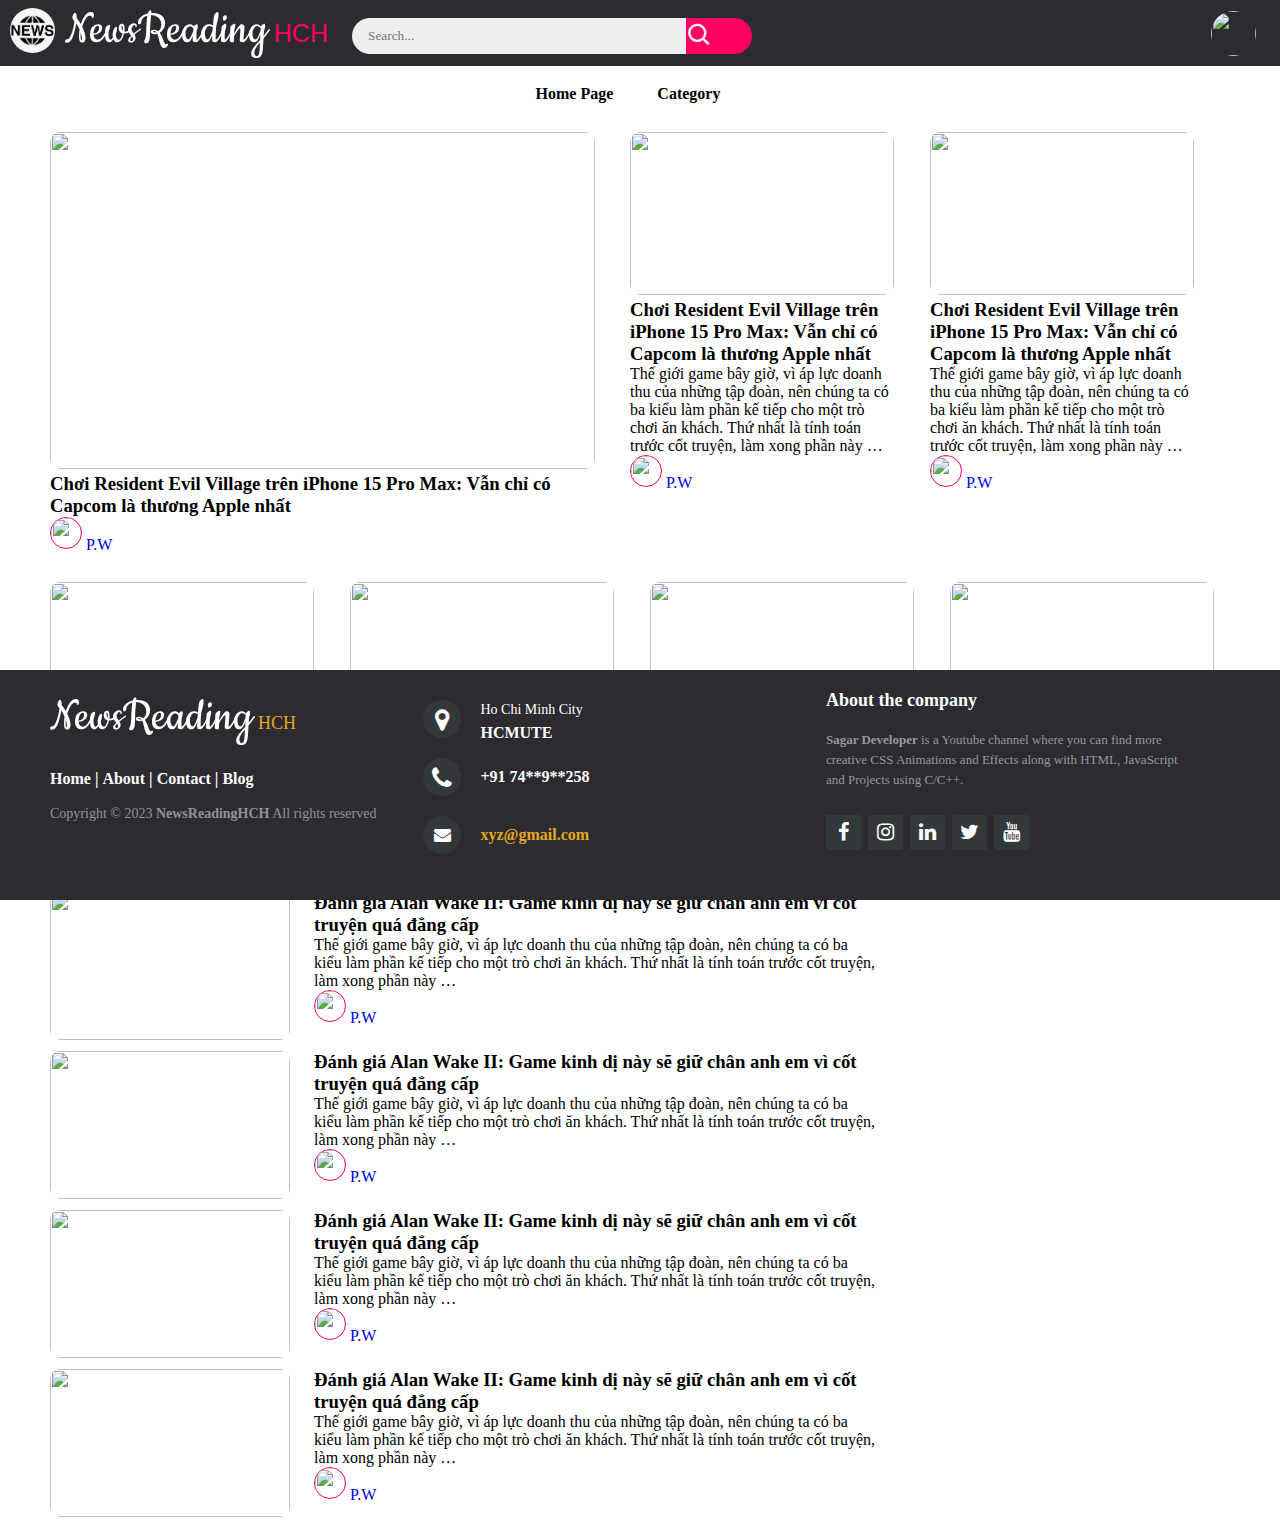
==== commit e6fb3137: "upadte trang chinh" ====
--- a/index.html
+++ b/index.html
@@ -19,7 +19,9 @@
         <nav>
                 <a href="#" class="logo">
                     <img src="images/logo.png">
-                    <div class="logo-name"><span>NewsReading</span> <span class="hch">HCH</span></div>
+                    <div class="logo-name"><span>NewsReading</span> 
+                        <span class="hch">HCH</span>
+                    </div>
                 </a>  
             <form action="#">
                 <div class="form-input">
@@ -29,18 +31,14 @@
             </form>
             <input type="checkbox" id="theme-toggle" hidden>
             <label for="theme-toggle" class="theme-toggle"></label>
-            <a href="#" class="notif">
-                <i class='bx bx-bell'></i>
-                <span class="count">1</span>
-            </a>
             <a href="#" class="profile">
-                <img src="images/logo.png" class="user_pic" onclick="toggleMenu()">
+                <img src="https://scontent.fsgn2-6.fna.fbcdn.net/v/t39.30808-6/240678687_104504855343775_2646762940003537912_n.jpg?_nc_cat=111&ccb=1-7&_nc_sid=5f2048&_nc_eui2=AeFNhwymFlAQ6xx5OxgdlK5k3boizSXug97duiLNJe6D3h3d7IkA8JTdvIQ2k7lHaLgROpNV3Ad5xcNblQEG4gLS&_nc_ohc=WVdZhtAb810AX9FnZOf&_nc_ht=scontent.fsgn2-6.fna&oh=00_AfCKtQ74hZbCX1xJ3C9sMW_duSPukLQ3MSNxQbbQrPwrog&oe=65478F37" class="user_pic" onclick="toggleMenu()">
             </a>
             <div class="sub_menu_wrap" id="subMenu">
                 <div class="sub_menu">
                     <div class="user_info">
                         <!-- <img src="#"> them hinh anh  -->
-                        <h2>Name User </h2>
+                        <h2>Huy Bắp </h2>
                     </div>
                     <hr>
                        <!-- cac muc duoi menu -->
@@ -96,6 +94,17 @@
              </a>
         </div>
     </div>
+    <div class="news_2">
+        <div class="top_2"><img src="https://photo2.tinhte.vn/data/attachment-files/2023/10/8168452_cover-tensor-g3-snapdragon-8-gen-3.jpg" alt=""></div>
+        <div class="bottom_2">
+            <h3>Chơi Resident Evil Village trên iPhone 15 Pro Max: Vẫn chỉ có Capcom là thương Apple nhất</h3>
+            <p>Thế giới game bây giờ, vì áp lực doanh thu của những tập đoàn, nên chúng ta có ba kiểu làm phần kế tiếp cho một trò chơi ăn khách. Thứ nhất là tính toán trước cốt truyện, làm xong phần này …</p>
+            <a target="_blank" href="https://tinhte.vn/profile/pw.2452461/" rel="noreferrer" class="jsx-1509373995">
+                <img src="https://photo2.tinhte.vn/data/avatars/m/2452/2452461.jpg?1653405194" >
+                <span class="jsx-3594291015 author">P.W</span>
+             </a>
+        </div>
+    </div>
 
 
     
@@ -147,7 +156,21 @@
              </a>
         </div>
     </div>
-</div>
+    <div class="second_1">
+        <div class="top_second"><img src="https://photo2.tinhte.vn/data/attachment-files/2023/10/8168933_cover-re.jpg" alt=""></div>
+        <div class="bottom_second">
+            <h3>Chơi Resident Evil Village trên iPhone 15 Pro Max: Vẫn chỉ có Capcom là thương Apple nhất</h3>
+             <a target="_blank" href="https://tinhte.vn/profile/pw.2452461/" rel="noreferrer" class="jsx-1509373995">
+                <img src="https://photo2.tinhte.vn/data/avatars/m/2452/2452461.jpg?1653405194" >
+                <span class="jsx-3594291015 author">P.W</span>
+             </a>
+        </div>
+    </div>
+
+
+
+</div>
+
 
 <!-- END 3 bai bao TIEP THEO xep ngang nhau  -->
 
--- a/style.css
+++ b/style.css
@@ -69,7 +69,6 @@
 html{
     overflow-x: hidden;
 }
-
 /* start style cac phan tu tren thanh header mau ten cua page */
 
 .header .logo{ /* bao gom : lo go; ten page */
@@ -89,31 +88,30 @@
     width: 2.8rem;
     height: 2.8rem;
     margin-right: 10px;  
+    border-radius: 100%;
 }
 
 .header .logo .logo-name span.hch{
+    font-family: sans-serif;
     color: var(--color-danger);
-    font-size: 20px;
+    font-size: 25px;
 }
 .header .logo .logo-name span{
-    
-    color: var(--dark);
-    font-size: 30px;
-}
-
+   
+    color: #ffffff;
+    font: normal 50px 'Cookie', cursive;
+}
 .header .logo .bx{
     min-width: 60px;
     display: flex;
     justify-header: center;
     font-size: 2.2rem;
 }
-
-
 /* start header kich thuoc vung header*/
 .header nav{
-    height: 56px;
-    background: #ffffff;
-    padding: 0 24px 0 0;
+    height: 66px;
+    background: #2d2a30;
+    padding: 5.5px 24px 0 0;
     display: flex;
     align-items: center;
     grid-gap: 24px;
@@ -121,6 +119,10 @@
     top: 0;
     left: 0;
     z-index: 1000;
+}
+.logo{
+    padding-top: 10px;
+
 }
 
 .header nav::before{
@@ -181,34 +183,11 @@
     border-radius: 0 36px 36px 0;
     cursor: pointer;
 }
-
-.header nav .notif{
-    font-size: 20px;
-    position: relative;
-}
-
-.header nav .notif .count{
-    position: absolute;
-    top: -6px;
-    right: -6px;
-    width: 20px;
-    height: 20px;
-    background: var(--danger);
-    border-radius: 50%;
-    color: var(--light);
-    border: 2px solid var(--light);
-    font-weight: 700;
-    font-size: 12px;
-    display: flex;
-    align-items: center;
-    justify-header: center;
-}
-
 .header nav .profile img{
-    width: 36px;
-    height: 36px;
+    width: 45px;
+    height: 45px;
     object-fit: cover;
-    border-radius: 50%;
+    border-radius: 100%;
 }
  /* phan menu so xuong tu user */
 .sub_menu_wrap{
@@ -229,9 +208,10 @@
 }
 /* day la o mo xuong tu user */
 .sub_menu{
-    background: var(--light);
+    background: #d5d1d1;
     padding: 25px; /*khoang cach le hai ben so voi cai canh bang*/
     margin: 5px;
+    border-radius: 10px;
    
 }
 .user_info{
@@ -360,7 +340,7 @@
 /* <!-- <!-- START 2 bai bao dau tien xep ngang nhau --> --> */
 .fist_container{
     display: grid;
-    grid-template-columns: 580px 300px;
+    grid-template-columns: 580px 300px 300px;
     max-width: 1200px;
     max-height: 450px;
     width: 100%;
@@ -436,7 +416,7 @@
 /* <!-- START 3 bai bao TIEP THEO xep ngang nhau  --> */
 .second_container{
     display: grid;
-    grid-template-columns: 300px 300px 300px;
+    grid-template-columns: 300px 300px 300px 300px;
     max-width: 1200px;
     max-height: 310px;
     width: 100%;
@@ -545,8 +525,8 @@
     text-align: left;
 
     font: bold 16px sans-serif;
-    padding: 35px 50px 20px 50px; 
-    margin-top: 80px;
+    padding: 20px 50px 10px 50px; 
+    margin-top: 50px;
 }
 
 .footer-distributed .footer-left, .footer-distributed .footer-center, .footer-distributed .footer-right {
@@ -719,14 +699,14 @@
     width: 100%;
     border-radius: 20px;
     display: grid;
-    grid-template-columns: 850px 400px;
+    grid-template-columns: 850px 320px;
     padding-top:50px;
     padding-left:20px;
 }
 /* style bai bao lisst */
 .news_list_right{
     display: flex; /*chia doi trai phai cot hinh mot ben chu mot ben */
-    width: 310px;
+    width: 320px;
     height: 91px;
     margin-bottom: 30px;
 }
@@ -739,7 +719,7 @@
     height: 80px;
 }
 .right_article p { /* style phan chu dai ra  */
-    width: 170px;
+    width: 160px;
 }
 
 .right_article p:hover {
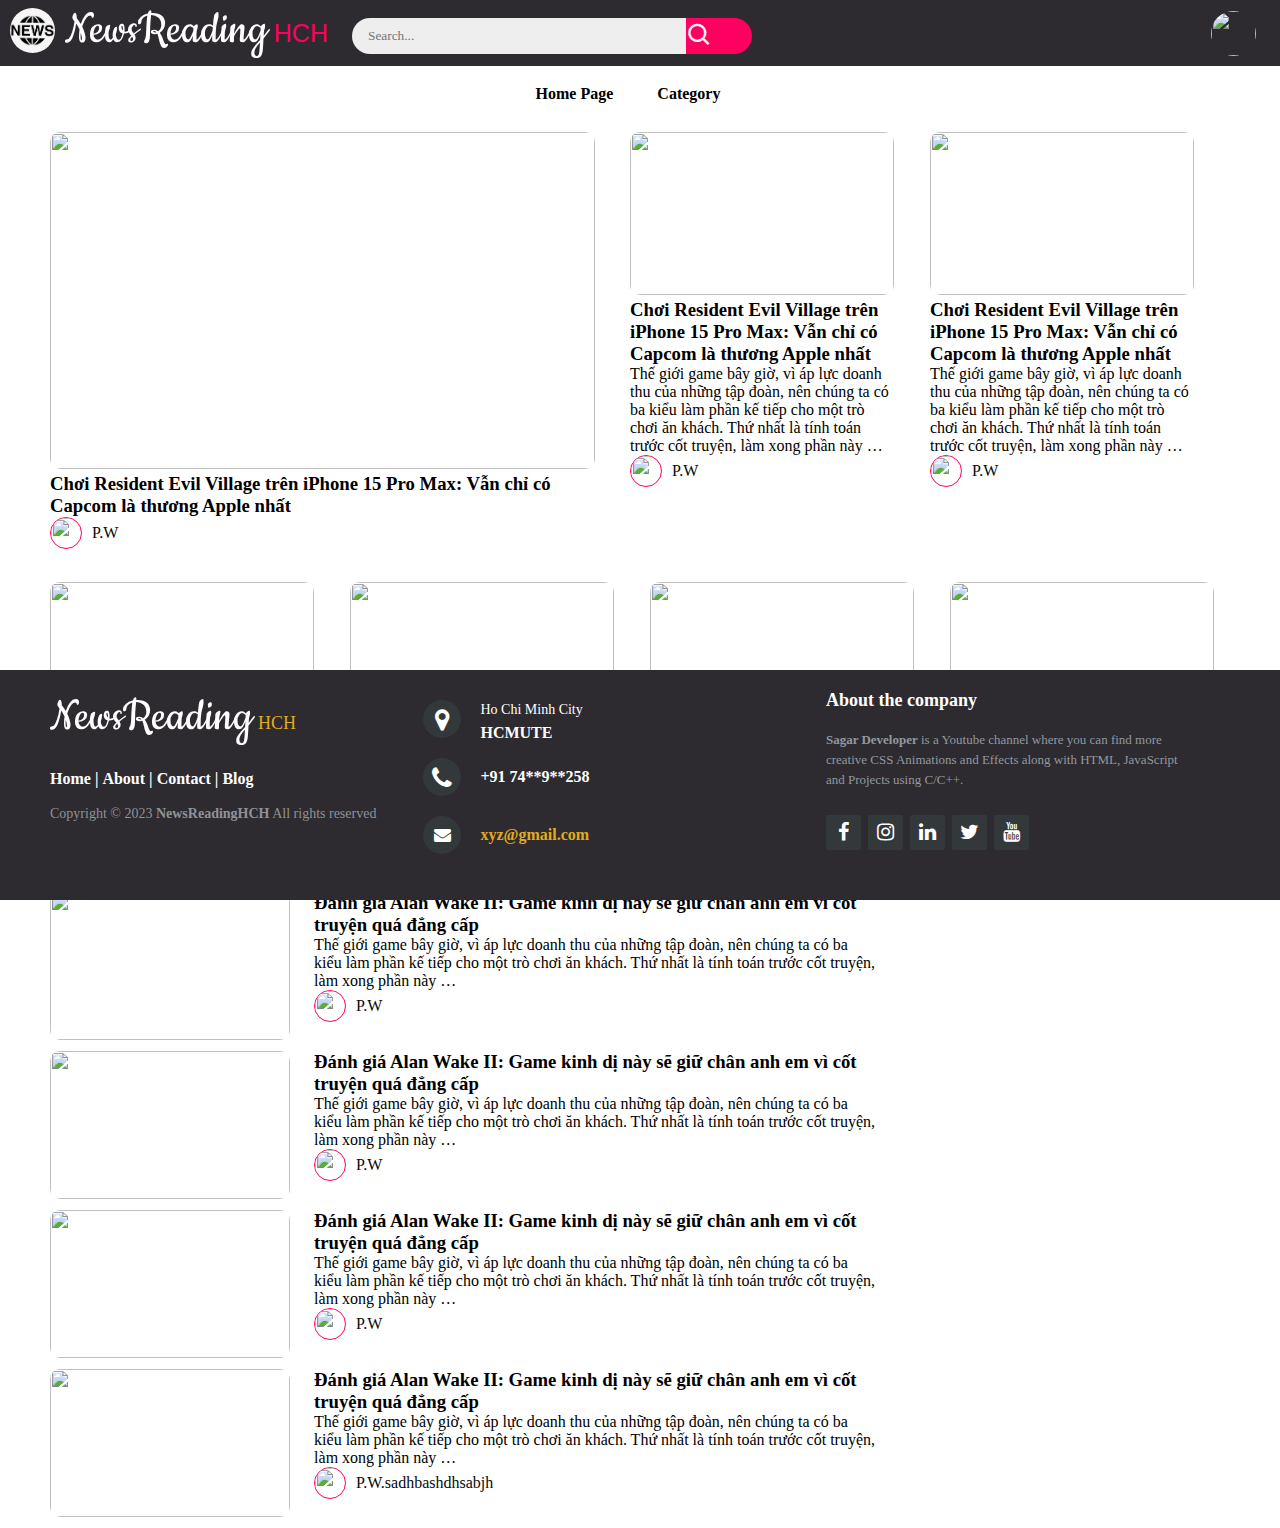
==== commit 2c6dc212: "upadte" ====
--- a/index.html
+++ b/index.html
@@ -219,7 +219,7 @@
         <p>Thế giới game bây giờ, vì áp lực doanh thu của những tập đoàn, nên chúng ta có ba kiểu làm phần kế tiếp cho một trò chơi ăn khách. Thứ nhất là tính toán trước cốt truyện, làm xong phần này …</p>
          <a target="_blank" href="https://tinhte.vn/profile/pw.2452461/" rel="noreferrer" class="jsx-1509373995">
             <img src="https://photo2.tinhte.vn/data/avatars/m/2452/2452461.jpg?1653405194" >
-            <span class="jsx-3594291015 author">P.W</span>
+            <span class="jsx-3594291015 author">P.W.sadhbashdhsabjh</span>
          </a>
     </div>
 </div>
--- a/style.css
+++ b/style.css
@@ -69,6 +69,26 @@
 html{
     overflow-x: hidden;
 }
+
+/* style hinh anh cua anh tac gia va ten tac gia */
+.jsx-1509373995 {
+    display: flex;
+    align-items: center;
+  }
+
+  .jsx-1509373995 img {
+    margin-right: 10px; /* Thay đổi khoảng cách giữa hình ảnh và chữ P.W.abcdef theo mong muốn của bạn */
+  }
+
+  .jsx-1509373995 .author {
+    flex: 1;
+    text-align: center;
+  }
+.author {
+    color:#0a0a0a;
+    display: flex;
+    align-items: center;
+  }
 /* start style cac phan tu tren thanh header mau ten cua page */
 
 .header .logo{ /* bao gom : lo go; ten page */
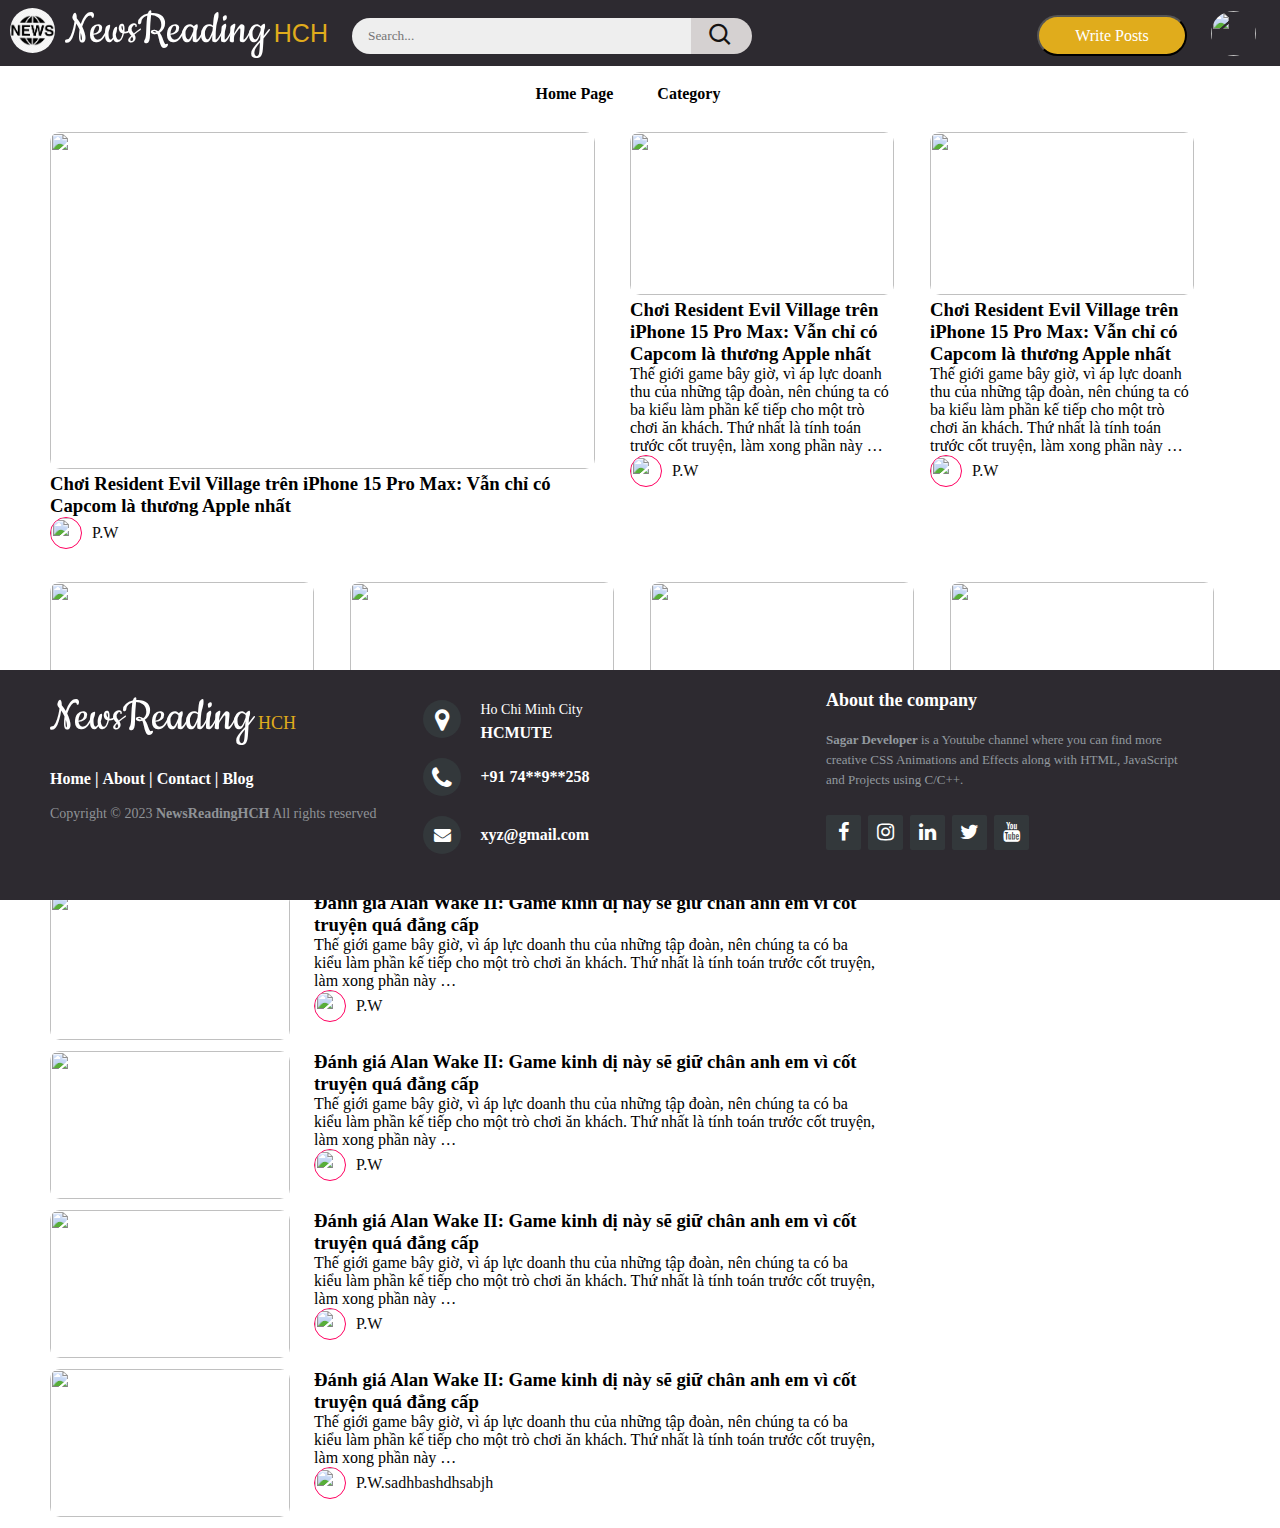
==== commit b35c4e15: "update poup" ====
--- a/index.html
+++ b/index.html
@@ -8,6 +8,7 @@
     <link rel="stylesheet" href="style.css">
     <title>New Reading</title>
 <!-- ............................................. -->
+<link href='https://unpkg.com/boxicons@2.0.9/css/boxicons.min.css' rel='stylesheet'>
 <link rel="stylesheet" href="http://maxcdn.bootstrapcdn.com/font-awesome/4.2.0/css/font-awesome.min.css">
     <link href="http://fonts.googleapis.com/css?family=Cookie" rel="stylesheet" type="text/css">
 </head>
@@ -29,8 +30,11 @@
                     <button class="search-btn" type="submit"><i class='bx bx-search'></i></button>
                 </div>
             </form>
-            <input type="checkbox" id="theme-toggle" hidden>
-            <label for="theme-toggle" class="theme-toggle"></label>
+            <!-- start nut dang bai viet  -->
+            <button type="#" id="pop_up"
+            class=" navbar_btn">Write Posts</button>
+            <!-- end nut dang bai  -->
+           
             <a href="#" class="profile">
                 <img src="https://scontent.fsgn2-6.fna.fbcdn.net/v/t39.30808-6/240678687_104504855343775_2646762940003537912_n.jpg?_nc_cat=111&ccb=1-7&_nc_sid=5f2048&_nc_eui2=AeFNhwymFlAQ6xx5OxgdlK5k3boizSXug97duiLNJe6D3h3d7IkA8JTdvIQ2k7lHaLgROpNV3Ad5xcNblQEG4gLS&_nc_ohc=WVdZhtAb810AX9FnZOf&_nc_ht=scontent.fsgn2-6.fna&oh=00_AfCKtQ74hZbCX1xJ3C9sMW_duSPukLQ3MSNxQbbQrPwrog&oe=65478F37" class="user_pic" onclick="toggleMenu()">
             </a>
@@ -57,12 +61,62 @@
     </div>
  <!--END _ HEADER-HEADER-HEADER-HEADER-HEADER -->
 
+
+
+ <!-- START POP UP  -->
+ <div class="popup">
+    <div class="popup-content">
+        <img src="images/close.png" alt="Close" class="close">
+        <div class="form_post">
+            <div class="form_post_top">
+                <h1> Create Articles</h1>
+                <hr>
+            </div>
+            <!-- .................../.. -->
+           <div class="title_post">
+            <input type="text" placeholder="Enter post title.....">
+           </div>
+             <!-- .................../.. -->
+             <div class="container">
+                <input type="file" id="file" accept="image/*" hidden >
+                <div class="img-area" data-img="">
+                    <i class='bx bxs-cloud-upload icon'></i>
+                    <h3>Upload Image</h3>
+                    <p>Image size must be less than <span>2MB</span></p>
+            
+                </div>
+                <button class="select-image">Select Image</button>
+            </div>
+           
+             <!-- .................../.. -->
+              <!-- .................../.. -->
+           <div class="content_post">
+            <input type="text" placeholder="Enter post content.....">
+           </div>
+           <hr>
+           <br>
+             <!-- .................../.. -->
+             <div class="bottom_post">
+                <label for="upload" class="custom-label">Post</label>
+             </div>
+
+        </div>
+
+
+    </div>
+
+ </div>
+
+
+
+ <!-- END POP UP  -->
+
 <!-- START PHAN CAC NUT DUOI HEADER  -->
 
 <div class="menu_container">
     <nav>
         <ul>
-            <li><a href="#">Home Page </a></li>
+            <li><a href="#" id="">Home Page </a></li>
             <li><a href="#">Category </a></li>
         </ul>
     </nav>
@@ -171,9 +225,7 @@
 
 </div>
 
-
 <!-- END 3 bai bao TIEP THEO xep ngang nhau  -->
-
 <!-- START NEWS_LIST -->
 <div class="list_container">
 <div class="news_list">
@@ -226,11 +278,6 @@
 </div>
 
 <!-- END NEWS_LIST -->
-
-
-
-
-
  <!-- START FOOTER -->
 
 <footer class="footer-distributed">
@@ -291,28 +338,13 @@
 
 
 
-
-<script src="index.js"></script>
-<!-- Start JS cho hieu ung so xuong thanh men nu user -->
-    <script>
-        let subMenu=document.getElementById("subMenu");
-        function toggleMenu()
-        {
-            subMenu.classList.toggle("open_menu");
-        }
-        // Thêm sự kiện click cho toàn bộ tài liệu (document)
-    document.addEventListener("click", function(event) {
-        if (!subMenu.contains(event.target) && event.target !== document.querySelector(".user_pic")) 
-        {
-            // Kiểm tra nếu người dùng click ra ngoài menu hoặc không phải là phần tử ".user_pic"
-            subMenu.classList.remove("open_menu"); // Đóng menu
-        } });
-        
-
-
-
-    </script>
-<!-- END JS cho hieu ung so xuong thanh men nu user -->
+<!-- phần JS-phần JS--phần JS--phần JS--phần JS--phần JS- -->
+
+<script src="script.js"></script>
+
+
+
+
 </body>
 
 </html>
--- a/style.css
+++ b/style.css
@@ -46,7 +46,26 @@
     --linear-gradient: (45deg, #f06, #h3cf, #f06);
     --smooth: all .3s ease-in;
 }
-
+/* start style cac nut button */
+
+.navbar_btn:hover{
+    background-color: #eac45c;
+    transition: var(--smooth);
+}
+.navbar_btn{
+    text-align: center;
+    color: #fff;
+    padding: .6rem 1rem;   /* tuy chinh kich thuoc cua vien button */
+    border-radius: 100px;     /* bo tron nut button*/
+    cursor: pointer;
+    transition: var(--smooth);
+    font-size: 1rem;
+    background-color: #e0ac1c;
+    margin-left: 45px;
+    width: 150px;
+    min-height: auto;
+}
+/* end style cac nut button */
 *{
     margin: 0;
     padding: 0;
@@ -113,7 +132,7 @@
 
 .header .logo .logo-name span.hch{
     font-family: sans-serif;
-    color: var(--color-danger);
+    color: #e0ac1c;
     font-size: 25px;
 }
 .header .logo .logo-name span{
@@ -162,7 +181,7 @@
 
 .header nav .bx.bx-menu{
     cursor: pointer;
-    color: var(--dark);
+    color: var(--color-danger);
 }
 
 .header nav form{
@@ -189,14 +208,15 @@
     color: var(--dark);
 }
 
-.header nav form .form-input button{
-    width: 80px;
+.header nav form .form-input button{ /* phan tim kiem mau hong */
+    padding-left: 1rem;
+    width: 70px;
     height: 100%;
     display: flex;
     justify-header: center;
     align-items: center;
-    background: var(--color-danger);
-    color: var(--light);
+    background: #d5d1d1;
+    color: #151313;
     font-size: 18px;
     border: none;
     outline: none;
@@ -344,7 +364,7 @@
     height: 2.8px; /* Set the initial height of the line */
     bottom: 0;
     left: 0;
-    background-color: var(--Red); /* Set the color of the line */
+    background-color: #e0ac1c; /* Set the color of the line */
     transform: scaleX(0); /* Initially, the line has zero width */
     transform-origin: 0 100%; /* Set the transform origin to the left */
     transition: transform 0.3s; /* Add a smooth width transition on hover */
@@ -635,7 +655,7 @@
 }
 
 .footer-distributed .footer-center p a {
-    color: #e0ac1c;
+    color: #ffffff;
     text-decoration: none;
     
 }
@@ -719,27 +739,40 @@
     width: 100%;
     border-radius: 20px;
     display: grid;
-    grid-template-columns: 850px 320px;
+    grid-template-columns: 820px 350px;
     padding-top:50px;
     padding-left:20px;
+    padding-right: 10px;
+
+    /* box-sizing: border-box;
+    width: 100%;
+    height: 100%; */
+    align-items: start;
+    justify-items: stretch;
+    justify-content: space-evenly;
+    align-content: space-between;
 }
 /* style bai bao lisst */
 .news_list_right{
     display: flex; /*chia doi trai phai cot hinh mot ben chu mot ben */
     width: 320px;
-    height: 91px;
+    height: 100px;
     margin-bottom: 30px;
 }
 .left_article{  /* style cai hinh  bai bao lisst */
-    width: 250px;
-    margin-right: 0.5rem;
+    width: 170px;
+    margin-right: 0.2rem;
 }
 .right_article{/* style phan chu <p> bai bao lisst */
     width: 150px;
     height: 80px;
+    text-align:left;
 }
 .right_article p { /* style phan chu dai ra  */
-    width: 160px;
+    width: 90%;
+    display: flex;
+    text-align: justify;
+
 }
 
 .right_article p:hover {
@@ -749,10 +782,481 @@
  
 }
 .news_list_right .left_article img {
-    width: 170px;
+    width: 160px;
     height: 100px;
     border-radius: 10px;
 }
 /* START STYLE PHAN BEN TRAI READPAGE.HTML */
-
-/* END STYLE READPAGE.HTML */+/* style title */
+.title_rp{
+    margin-top: 20px;
+}
+.title_rp h1:hover {
+    color: red; /* Change the color to your desired color */
+}
+/* .................... */
+
+/* style icon tac gia va ngay dang  */
+.author_form{
+    display: flex; /*chia doi trai phai cot hinh mot ben chu mot ben */
+    width: 242px;
+    height: 48px;
+    margin-top: 20px;
+}
+.left_author{  /* style cai hinh  bai bao lisst */
+    width: 55px;
+    height: 40px;
+    /* margin-right: ; */
+}
+.author_form .left_author img {
+    position: relative;
+    width: 45px;
+    height: 45px;
+    background-position: center;
+    background-repeat: no-repeat;
+    background-size: cover;
+    border-radius: 50%;
+    margin-right: 15px;
+    background-color: var(--avatar-background-dark);
+    border: 2px solid #0768ea;
+
+} 
+/* chinh sua hinh dau tich xanh */
+.author_form .right_author i  {
+    color: #0768ea;
+    margin-left: 7px;
+}
+.author_form .right_author a{
+    color: #0768ea;
+    font-size:larger;
+    font-weight: bold;
+}
+
+.author_form .right_author .date_update{ /* style phan chu ngay cap nhat */
+text-align: left;
+margin: 0;
+padding: 0;
+box-sizing: border-box;
+font-family: "Roboto",serif;
+text-decoration: none;
+}
+
+.right_author{/* style phan chu <p> bai bao lisst */
+    width: 187px;
+    height: 40px;
+    /*tao displayfex <colum de xep theo hang <flex star canh trai >> */
+    display: flex;
+    flex-direction: column; 
+    align-items: flex-start;
+
+}
+.right_author p:hover {
+    /* Kiểu dáng khi hover */
+    color: #ff0000; /* Màu văn bản khi hover */
+    cursor: pointer;
+ 
+}
+/* start form emotion */
+.emotion_form{
+    width: 90%;
+    height: 30px;
+    margin-top: 10px;
+    display: flex;
+    flex-direction: row;
+    flex-wrap: wrap;
+    justify-content: space-between;
+    -webkit-box-align: center;
+    align-items: center;
+}
+.emotion_form .emotion_left {
+    background-color: #ffffff;
+    display: flex;
+    flex-direction: row;
+    -webkit-box-align: center;
+    align-items: center;  /* cac phan tu nam giua tren va duoi */
+}
+.emotion_form .emotion_left .total_reactions .icon_emotion {
+    display: flex;
+    align-items: flex-end;
+    font-size: 20px;
+  border: none;
+
+}
+
+.emotion_form .emotion_right i {
+    font-size: 5px;
+}
+/* end form emotion */
+
+/* start form interract*/
+.interact_form{
+    width: 90%;
+    height: 39px;
+    border-top: 1px solid #999797;
+    border-bottom: 1px solid #999797;
+    display: flex;
+    flex-direction: row;
+    justify-content: space-between;
+    align-items: center;
+    padding-top: 6px;
+    padding-bottom: 6px;
+}
+.interact_form .love_emotion {
+    width: 30%;
+    padding: 10px;
+    border-radius: 4px;
+    position: relative;
+    display: flex;
+    -webkit-align-items: center;
+    -webkit-box-align: center;
+    align-items: center;
+    -webkit-box-pack: center;
+    justify-content: center;
+}
+.interact_form .love_emotion .love_btn {
+    display: flex;
+    align-items: center;
+    font-size: 22px;
+  border: none;
+}
+.love_btn i {
+    margin-right: 0.2em; /* Khoảng cách 1 ký tự (em) giữa phần tử <i> và <span> */
+}
+.love_btn {
+    background-color: #fff;
+}
+
+.love_emotion .love_btn {
+    background-color: transparent; /* Màu nền ban đầu, có thể là trong suốt hoặc màu khác tùy ý */
+    transition: background-color 0.3s; /* Tạo hiệu ứng chuyển đổi màu nền với độ trễ 0.3 giây */
+}
+
+.love_emotion .love_btn:hover {
+    background-color: #e8e4e4; /* Màu nền khi rê chuột vào, thay đổi thành màu khác tùy ý */
+}
+
+/* end form interract*/
+/* <!-- START PHAN VIET COMMENT  --> */
+.cmt_form {
+    width: 90%;
+    height: 140px;
+    margin: 10px 0;
+    padding: 12px 0;
+    display: flex;
+    align-items:flex-start;
+}
+.cmt_form .rightcmt_form{
+    width: 100%;
+   
+}
+.cmt_form .leftcmt_form{
+    padding-top: 10px;
+
+}
+
+.cmt_form .leftcmt_form img {
+    width: 45px;
+    height: 45px;
+    border-radius: 50%;
+    margin-right: 20px;
+    margin-top: 1px;
+}
+.cmt_form .rightcmt_form input {
+        /* background-color: aqua; */
+        font-family: "Roboto",serif;
+        font-size: 1.375rem;
+        margin-top: 10px;
+        width: 95%;
+        height:90px;
+        padding: 15px 15px 15px 35px ;
+        border-radius: 20px;
+        box-shadow: var(--shadow);
+        border: #999797 solid 1.8px;
+        font-size: 20px;
+}
+.article_form input:focus{
+    outline: none;
+}
+.rightcmt_form {
+    position: relative;
+}
+
+
+/* <!style o button send  --> */
+.rightcmt_form input[type="text"] {
+    width: 100%; /* Đảm bảo ô input chiếm toàn bộ chiều rộng */
+}
+.rightcmt_form button {
+    position: absolute;
+    bottom: 8.5px;
+    right: 10.5px;
+    background: #dddee1;
+    color: #000000;
+    border: 1.5px solid #999797;
+    border-radius: 5px;
+    cursor: pointer;
+    width: 70px;
+    height: 30px;
+    text-align: center;
+}
+
+button:hover {
+    background-color: #b4b7b9;
+    color: #fff;
+}
+/* <!--END PHAN VIET COMMENT  --> */
+/* <!-- START hien thi COMMENT  --> */
+.righttlcmt_form{
+    /* background-color: aqua; */
+    font-family: "Roboto",serif;
+    font-size: 1.375rem;
+    margin-top: 10px;
+    width: 100%;
+    position: relative;
+    display: flex;
+    flex-direction: column;
+
+}
+.tl_cmt {
+    /* background-color: aqua; */
+    background-color: #dddee1;
+    font-family: "Roboto",serif;
+    font-size: 1.375rem;
+    margin-top: 10px;
+    width: 95%;
+    border-radius: 10px;
+    border: #999797 solid 1.8px;
+    padding-top: 10px;
+    padding-bottom: 10px;
+    padding-left: 5px;
+    padding-right: 5px;
+    position: relative;
+    height: auto;
+    display: flex;
+    flex-direction: column;
+    max-width: 100%; /* Giới hạn chiều rộng tối đa của .tl_cmt */
+    overflow: hidden; /* Ẩn nội dung ra ngoài phạm vi .tl_cmt nếu tràn ra */
+}
+
+.tl_cmt p {
+    /* CSS cho chữ bên trong thẻ p trong .tl_cmt */
+    font-size: 16px; /* Kích thước chữ */
+    color: #101010; /* Màu chữ */
+    line-height: 1.5; /* Độ cao dòng */
+    margin: 0; /* Loại bỏ khoảng cách xung quanh */
+    text-align:justify; /* Căn giữa nội dung văn bản */
+
+
+}
+
+.name_author p {
+    font-weight: bold;
+    color: #0074d9;
+}
+.tuongtac_cmt {
+    font-size: 18px;
+    margin-left:  10px;
+    margin-top: 5px;
+}
+.tuongtac_cmt i {
+    margin-right: 5px;
+}
+/* hover doi mau hinh trai tim  */
+.tuongtac_cmt i.fa-heart {
+    color: rgb(7, 7, 7); /* Màu mặc định cho icon trái tim */
+    transition: color 0.3s; /* Thời gian chuyển đổi màu */
+}
+
+.tuongtac_cmt:hover i.fa-heart {
+    color: rgb(241, 10, 10); /* Màu khi hover */
+}
+
+
+/* <!--END PHAN hien thi  COMMENT  --> */
+
+/*  start pop up */
+.popup{
+    background: rgba(0, 0, 0, 0.6);
+    width: 100%;
+    height: 100%;
+    position: absolute;
+    top: 15px;
+    display: none;
+    justify-content: center;
+    align-items: center;
+    text-align: center;
+    z-index: 2;
+}
+.popup-content{
+    height: 650px;
+    width: 800px;
+    background: #fff;
+    padding: 10px ;
+    border-radius: 5px;
+    position: relative;
+}
+.form_post {
+    width: 100%;
+    height:100% ;
+    position: relative;
+}
+
+.popup .popup-content .close {
+    position:absolute;
+   top: -15px;
+   right: -15px;
+   width: 30px;
+   height: 30px;
+   border-radius: 50%;
+   cursor: pointer;
+}
+.popup.active {
+    display: block;
+}
+.form_post_top{
+    width: 100%;
+    height: 30px;
+}
+
+/* style ô input nhập tiêu đề */
+.title_post input {
+    border: none; /* Loại bỏ viền */
+    outline: none; /* Loại bỏ viền màu xanh khi input được chọn */
+    background-color: transparent; /* Loại bỏ nền mặc định */
+    width: 100%; /* Đặt chiều rộng cho input */
+    height: 100px;
+    padding: 2px; /* Thêm padding để tạo khoảng cách với nội dung */
+    font-size: 20px; /* Đặt kích thước phông chữ */
+    font-weight: bold;
+}
+/* style ô input nhập tiêu đề */
+.content_post input {
+    border: none; /* Loại bỏ viền */
+    outline: none; /* Loại bỏ viền màu xanh khi input được chọn */
+    background-color: transparent; /* Loại bỏ nền mặc định */
+    width: 100%; /* Đặt chiều rộng cho input */
+    height: 200px;
+    padding: 2px; /* Thêm padding để tạo khoảng cách với nội dung */
+    font-size: 20px; /* Đặt kích thước phông chữ */
+    white-space: pre-wrap;
+}
+.form_post hr {
+    border: none;
+    border-top: 1px solid #ccc; /* Đổi màu thành xám (#ccc) */
+
+}
+
+/*start  style o them anh cho bai dang  */
+
+.container {
+	max-width: 400px;
+	width: 100%;
+	background: #fff;
+	padding: 30px;
+	border-radius: 30px;
+}
+.img-area {
+	position: relative;
+	width: 100%;
+	height: 240px;
+	background: var(--grey);
+	margin-bottom: 30px;
+	border-radius: 15px;
+	overflow: hidden;
+	display: flex;
+	justify-content: center;
+	align-items: center;
+	flex-direction: column;
+}
+.img-area .icon {
+	font-size: 100px;
+}
+.img-area h3 {
+	font-size: 20px;
+	font-weight: 500;
+	margin-bottom: 6px;
+}
+.img-area p {
+	color: #999;
+}
+.img-area p span {
+	font-weight: 600;
+}
+.img-area img {
+	position: absolute;
+	top: 0;
+	left: 0;
+	width: 100%;
+	height: 100%;
+	object-fit: cover;
+	object-position: center;
+	z-index: 100;
+}
+.img-area::before {
+	content: attr(data-img);
+	position: absolute;
+	top: 0;
+	left: 0;
+	width: 100%;
+	height: 100%;
+	background: rgba(0, 0, 0, .5);
+	color: #fff;
+	font-weight: 500;
+	text-align: center;
+	display: flex;
+	justify-content: center;
+	align-items: center;
+	pointer-events: none;
+	opacity: 0;
+	transition: all .3s ease;
+	z-index: 200;
+}
+.img-area.active:hover::before {
+	opacity: 1;
+}
+.select-image {
+	display: block;
+	width: 100%;
+	padding: 16px 0;
+	border-radius: 15px;
+	background: #e0ac1c;
+	color: #fff;
+	font-weight: 500;
+	font-size: 16px;
+	border: none;
+	cursor: pointer;
+	transition: all .3s ease;
+}
+.select-image:hover {
+	background: #e7c976;
+}
+
+/* end style class them anh bai dang  */
+/* stlye buttom post */
+.custom-label {
+    background-color: #e0ac1c;
+    color: #fff;
+    padding: 10px 20px;
+    border-radius: 5px;
+    cursor: pointer;
+}
+
+
+
+#preview {
+    max-width: 100%;
+    max-height: 300px;
+    margin-top: 20px;
+}
+
+/* end pop up */
+
+
+/* END STYLE READPAGE.HTML */
+
+
+
+
+
+
+
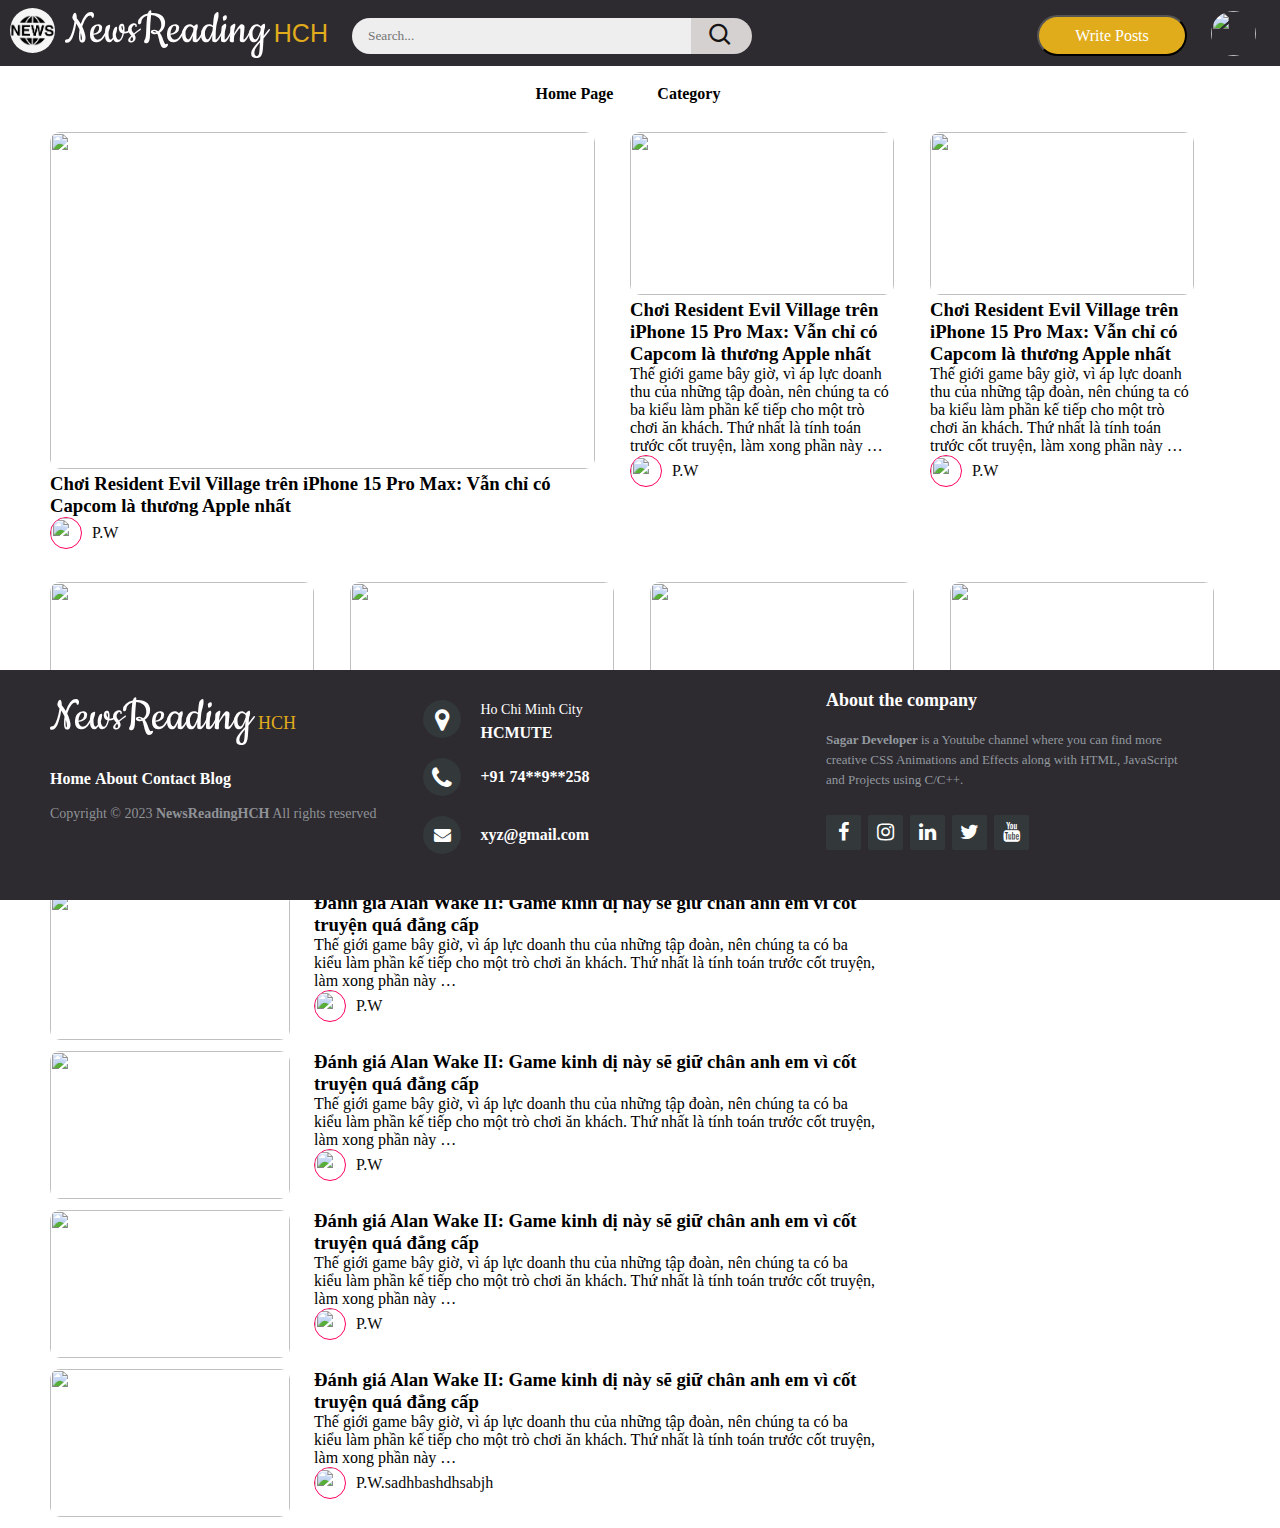
==== commit eda46ac3: "update phan nhap noi dung" ====
--- a/index.html
+++ b/index.html
@@ -8,9 +8,17 @@
     <link rel="stylesheet" href="style.css">
     <title>New Reading</title>
 <!-- ............................................. -->
+<!-- thu vien tuy chinh kich thuoc anh trong o nhap script -->
+<link rel="stylesheet" href="https://unpkg.com/@xylphid/resizable/style.css" />
+<script src="https://unpkg.com/@xylphid/resizable/index.js"></script>
+<link rel="stylesheet" href="https://unpkg.com/draggabilly/dist/draggabilly.css" />
+<script src="https://unpkg.com/draggabilly/dist/draggabilly.pkgd.min.js"></script>
+<!-- Thêm thư viện Font Awesome vào trang của bạn -->
+<link rel="stylesheet" href="https://cdnjs.cloudflare.com/ajax/libs/font-awesome/6.0.0/css/all.min.css">
+<link rel="stylesheet" href="https://cdnjs.cloudflare.com/ajax/libs/font-awesome/5.15.1/css/all.min.css">
 <link href='https://unpkg.com/boxicons@2.0.9/css/boxicons.min.css' rel='stylesheet'>
 <link rel="stylesheet" href="http://maxcdn.bootstrapcdn.com/font-awesome/4.2.0/css/font-awesome.min.css">
-    <link href="http://fonts.googleapis.com/css?family=Cookie" rel="stylesheet" type="text/css">
+<link href="http://fonts.googleapis.com/css?family=Cookie" rel="stylesheet" type="text/css">
 </head>
 
 <body>
@@ -34,7 +42,7 @@
             <button type="#" id="pop_up"
             class=" navbar_btn">Write Posts</button>
             <!-- end nut dang bai  -->
-           
+          
             <a href="#" class="profile">
                 <img src="https://scontent.fsgn2-6.fna.fbcdn.net/v/t39.30808-6/240678687_104504855343775_2646762940003537912_n.jpg?_nc_cat=111&ccb=1-7&_nc_sid=5f2048&_nc_eui2=AeFNhwymFlAQ6xx5OxgdlK5k3boizSXug97duiLNJe6D3h3d7IkA8JTdvIQ2k7lHaLgROpNV3Ad5xcNblQEG4gLS&_nc_ohc=WVdZhtAb810AX9FnZOf&_nc_ht=scontent.fsgn2-6.fna&oh=00_AfCKtQ74hZbCX1xJ3C9sMW_duSPukLQ3MSNxQbbQrPwrog&oe=65478F37" class="user_pic" onclick="toggleMenu()">
             </a>
@@ -62,7 +70,6 @@
  <!--END _ HEADER-HEADER-HEADER-HEADER-HEADER -->
 
 
-
  <!-- START POP UP  -->
  <div class="popup">
     <div class="popup-content">
@@ -76,43 +83,85 @@
            <div class="title_post">
             <input type="text" placeholder="Enter post title.....">
            </div>
-             <!-- .................../.. -->
+             <!-- ..phan them anh thumnail ./.. -->
              <div class="container">
                 <input type="file" id="file" accept="image/*" hidden >
                 <div class="img-area" data-img="">
                     <i class='bx bxs-cloud-upload icon'></i>
-                    <h3>Upload Image</h3>
+                    <h3>Upload Image Thumbnails</h3>
                     <p>Image size must be less than <span>2MB</span></p>
             
                 </div>
                 <button class="select-image">Select Image</button>
             </div>
            
-             <!-- .................../.. -->
-              <!-- .................../.. -->
+             <!-- .....dinh dang phong chu ......./.. -->
+             <div class="edit_word">
+                <ul class="icon_editw" >
+                    <!-- ........................................... -->
+                        <div class="font-size-dropdown">
+                          <label for="fontSize">Font Size:</label>
+                          <select id="fontSize" onchange="changeFontSize(this.value)">
+                            <option value="2">Small</option>
+                            <option value="3">Normal</option>
+                            <option value="4">Large</option>
+                            <option value="5">Large_1</option>
+                            <option value="6">Large_2</option>
+                          </select>
+                        </div>
+                         <!-- ........................................... -->
+                    <li class="tooltip-container" >
+                        <button onclick="execCommand('bold')"><i class="fa-solid fa-bold"></i></button>
+                        <div class="tooltip">Bold</div>
+                      </li>
+                      <!-- ........................................... -->
+                      <li class="tooltip-container">
+                        <button onclick="execCommand('italic')"><i class="fa-solid fa-italic"></i></button>
+                        <div class="tooltip">Italic</div>
+                      </li>
+                       <!-- ........................................... -->
+                       <li class="tooltip-container">
+                        <button onclick="execCommand('underline')"><i class="fa-solid fa-underline"></i></button>
+                        <div class="tooltip">Under Line</div>
+                      </li>
+                       <!-- ........................................... -->
+                       <li class="tooltip-container">
+                        <button onclick="insertImage()"><i class="fa-solid fa-image"></i></button>
+                        <div class="tooltip">Insert Image</div>
+                      </li>
+                      <!-- ........................................... -->
+                      <li class="tooltip-container">
+                        <button onclick="insertLink()"><i class="fa-solid fa-link"></i></button>
+                        <div class="tooltip">Insert Link</div>
+                      </li>
+                      <!-- ........................................... -->
+                      <!-- <li class="tooltip-container" onclick="insertList('ul')">
+                        <button onclick="execCommand('insertunorderedlist')"><img src="images/list.png" alt=""></button>
+                        <div class="tooltip">Bulleted List</div>
+                      </li> -->
+                       <!-- ........................................... -->
+                       <!-- <li class="tooltip-container" onclick="insertNumberedList()">
+                        <button><i class="fa-solid fa-list-ol"></i></button>
+                        <div class="tooltip">Numbered List</div>
+                      </li> -->
+                       <!-- ........................................... -->
+                       
+                </ul>
+             </div>
+              <!-- ...............ô nhập văn bản ..../.. -->
            <div class="content_post">
-            <input type="text" placeholder="Enter post content.....">
+            <div id="editor" contenteditable="true"></div>
            </div>
-           <hr>
            <br>
              <!-- .................../.. -->
              <div class="bottom_post">
                 <label for="upload" class="custom-label">Post</label>
              </div>
-
-        </div>
-
-
-    </div>
-
+        </div>
+    </div>
  </div>
-
-
-
  <!-- END POP UP  -->
-
 <!-- START PHAN CAC NUT DUOI HEADER  -->
-
 <div class="menu_container">
     <nav>
         <ul>
@@ -159,22 +208,10 @@
              </a>
         </div>
     </div>
-
-
-    
-    
-   
-</div>
-
-
-
+</div>
 <!-- END 2 bai bao dau tien xep ngang nhau  -->
-
 <!-- START 3 bai bao TIEP THEO xep ngang nhau  -->
-
 <div class="second_container">
-
-    
     <div class="second_1">
         <div class="top_second"><img src="https://photo2.tinhte.vn/data/attachment-files/2023/10/8168933_cover-re.jpg" alt=""></div>
         <div class="bottom_second">
@@ -185,7 +222,6 @@
              </a>
         </div>
     </div>
-
 
     <div class="second_1">
         <div class="top_second"><img src="https://photo2.tinhte.vn/data/attachment-files/2023/10/8164810_Cover-dat-bike.jpg" alt=""></div>
@@ -198,8 +234,6 @@
         </div>
     </div>
 
-
-
     <div class="second_1">
         <div class="top_second"><img src="https://photo2.tinhte.vn/data/attachment-files/2023/10/8168933_cover-re.jpg" alt=""></div>
         <div class="bottom_second">
@@ -210,6 +244,7 @@
              </a>
         </div>
     </div>
+
     <div class="second_1">
         <div class="top_second"><img src="https://photo2.tinhte.vn/data/attachment-files/2023/10/8168933_cover-re.jpg" alt=""></div>
         <div class="bottom_second">
@@ -220,11 +255,7 @@
              </a>
         </div>
     </div>
-
-
-
-</div>
-
+</div>
 <!-- END 3 bai bao TIEP THEO xep ngang nhau  -->
 <!-- START NEWS_LIST -->
 <div class="list_container">
@@ -276,22 +307,15 @@
     </div>
 </div>
 </div>
-
 <!-- END NEWS_LIST -->
  <!-- START FOOTER -->
-
 <footer class="footer-distributed">
     <div class="footer-left">
-        
         <h3>NewsReading<span>HCH</span></h3>
-
         <p class="footer-links">
             <a href="#">Home</a>
-            |
             <a href="#">About</a>
-            |
             <a href="#">Contact</a>
-            |
             <a href="#">Blog</a>
         </p>
         <p class="footer-company-name">Copyright © 2023 <strong>NewsReadingHCH</strong> All rights reserved</p>
@@ -341,6 +365,9 @@
 <!-- phần JS-phần JS--phần JS--phần JS--phần JS--phần JS- -->
 
 <script src="script.js"></script>
+<script src="https://unpkg.com/@xylphid/resizable/index.js"></script>
+
+
 
 
 
--- a/style.css
+++ b/style.css
@@ -1074,39 +1074,46 @@
 
 /* <!--END PHAN hien thi  COMMENT  --> */
 
-/*  start pop up */
+/*  start pop up *//*  start pop up */
 .popup{
     background: rgba(0, 0, 0, 0.6);
     width: 100%;
-    height: 100%;
+    height: 100vh; /* Đặt chiều cao tối đa là chiều cao của trình duyệt */
     position: absolute;
-    top: 15px;
+    top: 18px;
     display: none;
     justify-content: center;
     align-items: center;
-    text-align: center;
+ 
     z-index: 2;
 }
 .popup-content{
-    height: 650px;
+     max-height: 100%; /* Đảm bảo chiều cao tối đa là 100% của phần tử cha */
+    height: 677px;
     width: 800px;
     background: #fff;
-    padding: 10px ;
+    padding: 5px ;
+    padding-top: 20px;
     border-radius: 5px;
     position: relative;
 }
+/* form chua cac div trong popup _ con cua div popyp */
 .form_post {
     width: 100%;
     height:100% ;
     position: relative;
+    display: flex;
+    flex-direction: column;
+    flex-wrap: nowrap;
+    justify-content: space-around;
 }
 
 .popup .popup-content .close {
     position:absolute;
-   top: -15px;
-   right: -15px;
-   width: 30px;
-   height: 30px;
+   top: -9px;
+   right: -17px;
+   width: 35px;
+   height: 35px;
    border-radius: 50%;
    cursor: pointer;
 }
@@ -1115,7 +1122,14 @@
 }
 .form_post_top{
     width: 100%;
-    height: 30px;
+    height: 0px;
+    font-size: 15px;
+    margin-top: -15px;
+}
+.title_post {
+    width: 100%; /* Đặt chiều rộng cho input */
+    height: 100px;
+
 }
 
 /* style ô input nhập tiêu đề */
@@ -1126,19 +1140,20 @@
     width: 100%; /* Đặt chiều rộng cho input */
     height: 100px;
     padding: 2px; /* Thêm padding để tạo khoảng cách với nội dung */
-    font-size: 20px; /* Đặt kích thước phông chữ */
+    font-size: 25px; /* Đặt kích thước phông chữ */
     font-weight: bold;
 }
 /* style ô input nhập tiêu đề */
-.content_post input {
+.content_post textarea {
     border: none; /* Loại bỏ viền */
     outline: none; /* Loại bỏ viền màu xanh khi input được chọn */
     background-color: transparent; /* Loại bỏ nền mặc định */
     width: 100%; /* Đặt chiều rộng cho input */
-    height: 200px;
+    height: 260px;
     padding: 2px; /* Thêm padding để tạo khoảng cách với nội dung */
     font-size: 20px; /* Đặt kích thước phông chữ */
     white-space: pre-wrap;
+    resize: none; /* Tắt khả năng thay đổi kích thước của textarea bằng chuột */
 }
 .form_post hr {
     border: none;
@@ -1149,18 +1164,23 @@
 /*start  style o them anh cho bai dang  */
 
 .container {
-	max-width: 400px;
+    margin-left: 30%;
+	max-width: 300px;
 	width: 100%;
+    margin-top: -35px;
 	background: #fff;
-	padding: 30px;
+	padding: 5px;
 	border-radius: 30px;
+    display: flex;
+    align-items: center;
+    flex-direction: column;    
 }
 .img-area {
 	position: relative;
 	width: 100%;
-	height: 240px;
+	height: 200px;
 	background: var(--grey);
-	margin-bottom: 30px;
+	margin-bottom: 10px;
 	border-radius: 15px;
 	overflow: hidden;
 	display: flex;
@@ -1169,12 +1189,12 @@
 	flex-direction: column;
 }
 .img-area .icon {
-	font-size: 100px;
+	font-size: 70px;
 }
 .img-area h3 {
-	font-size: 20px;
+	font-size: 18px;
 	font-weight: 500;
-	margin-bottom: 6px;
+	margin-bottom: 4px;
 }
 .img-area p {
 	color: #999;
@@ -1216,13 +1236,13 @@
 }
 .select-image {
 	display: block;
-	width: 100%;
-	padding: 16px 0;
+	width: 50%;
+	padding: 10px 0;
 	border-radius: 15px;
 	background: #e0ac1c;
 	color: #fff;
 	font-weight: 500;
-	font-size: 16px;
+	font-size: 15px;
 	border: none;
 	cursor: pointer;
 	transition: all .3s ease;
@@ -1240,23 +1260,130 @@
     border-radius: 5px;
     cursor: pointer;
 }
-
-
-
+.custom-label:hover {
+	background: #e7c976;
+}
+.bottom_post{
+    margin-bottom: 20px;
+}
 #preview {
     max-width: 100%;
     max-height: 300px;
     margin-top: 20px;
 }
-
-/* end pop up */
+/* edit chu  */
+.edit_word{
+    width: 100%;
+    height:38px;   
+    border: 1px solid #ccc;
+    border-radius: 4px;
+    background: #f2f2f2;
+    display: flex;
+
+}
+
+/* style vi tri cua div boc cac icon */
+.edit_word .icon_editw{
+    display: inline-flex;
+    padding: 2px;
+}
+/* style vi tri cac icon trong tung o cua no */
+.edit_word .icon_editw li {
+    border: 1px solid #ccc;
+    border-bottom: 1px solid #b3b3b3;
+    border-radius: 4px;
+   padding: 1px;
+    background: #fff;
+    height: 32px;
+    width: 37px;
+    margin-right: 1px;
+    display: flex;
+    align-items: center;
+    justify-content: center;
+}
+.edit_word .icon_editw li i{
+    width: 34px;
+    height: 30px;
+    text-decoration: none;
+    color: #0c0c0c; /* Màu chữ */
+    display: flex;
+    align-items: center;
+    justify-content: center;
+    font-weight: bold; /* Định dạng chữ in đậm */
+}
+.edit_word .icon_editw li img{
+    width: 25px;
+    height: 25px;
+    display: flex;
+    align-items: center;
+    justify-content: center;
+    
+
+}
+.active, .edit_word .icon_editw li a:hover{
+    background: #dad5d5;
+}
+
+/* bang chu thich hien thi khi hover chuot qua */
+.tooltip-container {
+    position: relative;
+}
+  .tooltip-container:hover .tooltip {
+    display: block;
+}
+  .tooltip {
+    width: fit-content;
+    height: fit-content;
+    display: none;
+    position: absolute;
+    top: 110%;
+    left: 8px;
+    background-color: #333;
+    color: #fff;
+    padding: 2px;
+    border-radius: 5px;
+    font-size: 12px;
+    white-space: nowrap; /* Ngăn chú thích xuống dòng */
+  }
+.font-size-dropdown {
+    display: flex;
+    margin: 5px;
+    align-items: center;
+    font-size: 18px;
+}
+/* phan so xuong size phong chu */
+.font-size-dropdown select {
+    width: auto;
+    height: 32px;
+    margin-left: 2px;
+}
+.content_post {
+    max-width: 100%; /* Đặt chiều rộng tối đa cho phần nội dung */
+    height: 262px;
+    margin: 3px;
+      /* Canh giữa phần nội dung */
+      /* Khoảng cách giữa lề và nội dung */
+  }
+  
+  #editor {
+    border: 1px solid #ccc;
+    width: 100%;
+    height: 260px;
+    padding: 10px;     /* Khoảng cách giữa đường viền và nội dung trong #editor */
+    overflow: auto; /* Thêm thanh cuộn khi nội dung vượt quá kích thước */
+    background-color: #fff; /* Màu nền */
+    border-radius: 5px; /* Bo tròn các góc */
+    box-shadow: 0 0 10px rgba(0, 0, 0, 0.1); /* Đổ bóng */
+  }
+  
+  #editor:focus {
+    outline: none; /* Loại bỏ đường viền khi phần tử được focus */
+    border-color: #e0ac1c; /* Đổi màu đường viền khi phần tử được focus */
+  }
+  .link-input {
+    display: none;
+  }
+/* end pop up *//* end pop up *//* end pop up *//* end pop up */
 
 
 /* END STYLE READPAGE.HTML */
-
-
-
-
-
-
-
